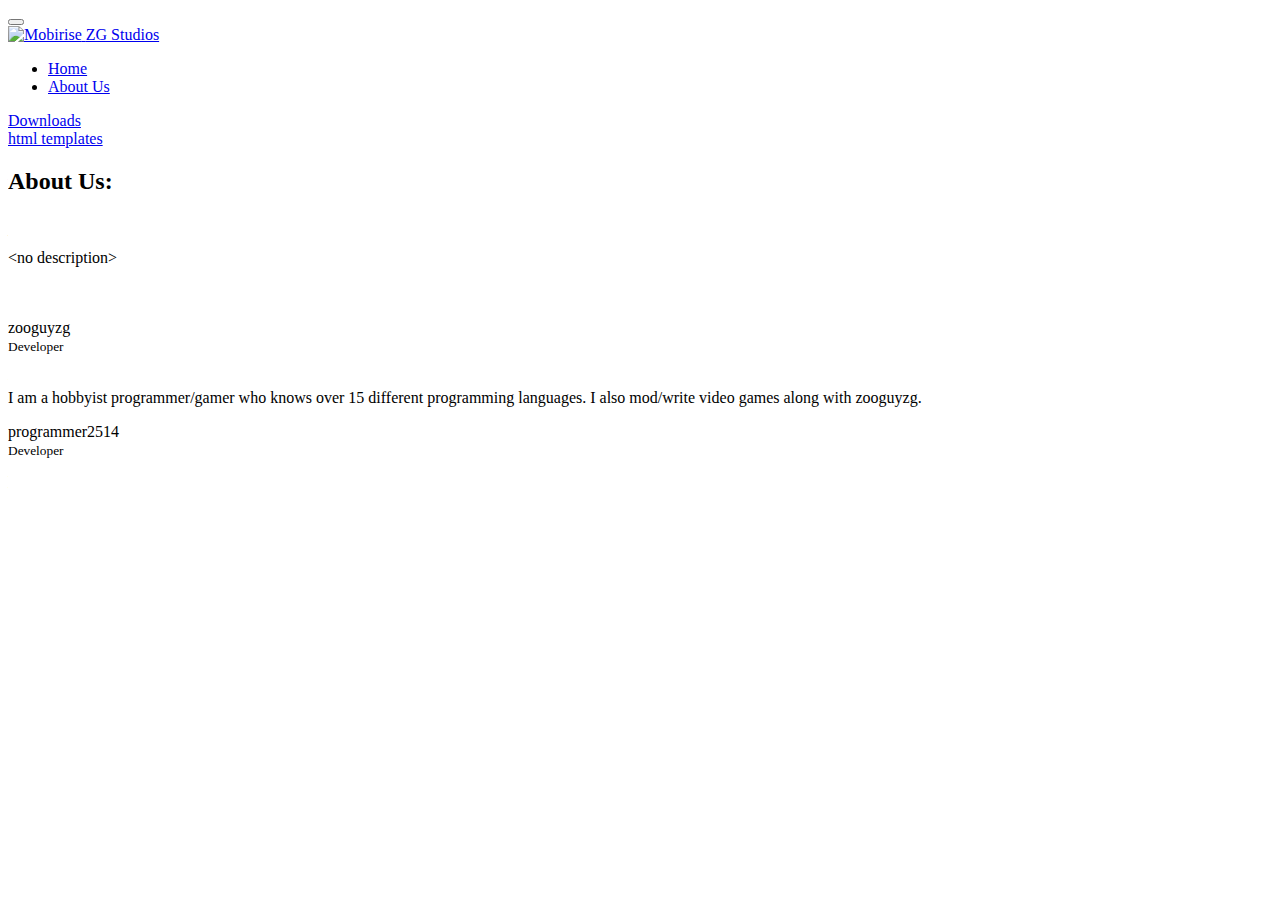
==== about.html @ 7a51882d "Add Webpages" ====
<!DOCTYPE html>
<html >
<head>
  <!-- Site made with Mobirise Website Builder v4.8.10, https://mobirise.com -->
  <meta charset="UTF-8">
  <meta http-equiv="X-UA-Compatible" content="IE=edge">
  <meta name="generator" content="Mobirise v4.8.10, mobirise.com">
  <meta name="viewport" content="width=device-width, initial-scale=1, minimum-scale=1">
  <link rel="shortcut icon" href="assets/images/zooguyzg-icon-122x122.png" type="image/x-icon">
  <meta name="description" content="About Us">
  <title>ZG Studios - About</title>
  <link rel="stylesheet" href="assets/web/assets/mobirise-icons/mobirise-icons.css">
  <link rel="stylesheet" href="assets/tether/tether.min.css">
  <link rel="stylesheet" href="assets/bootstrap/css/bootstrap.min.css">
  <link rel="stylesheet" href="assets/bootstrap/css/bootstrap-grid.min.css">
  <link rel="stylesheet" href="assets/bootstrap/css/bootstrap-reboot.min.css">
  <link rel="stylesheet" href="assets/dropdown/css/style.css">
  <link rel="stylesheet" href="assets/theme/css/style.css">
  <link rel="stylesheet" href="assets/mobirise/css/mbr-additional.css" type="text/css">
  
  
  
</head>
<body>
  <link rel="stylesheet" href="style.less" class="cid-reYtHfsBfA" id="menu1-7" data-rv-view="198"><section class="menu cid-reYtHfsBfA" once="menu" id="menu1-7">

    

    <nav class="navbar navbar-expand beta-menu navbar-dropdown align-items-center navbar-fixed-top navbar-toggleable-sm">
        <button class="navbar-toggler navbar-toggler-right" type="button" data-toggle="collapse" data-target="#navbarSupportedContent" aria-controls="navbarSupportedContent" aria-expanded="false" aria-label="Toggle navigation">
            <div class="hamburger">
                <span></span>
                <span></span>
                <span></span>
                <span></span>
            </div>
        </button>
        <div class="menu-logo">
            <div class="navbar-brand">
                <span class="navbar-logo">
                    <a href="index.html">
                         <img src="assets/images/zooguyzg-icon-122x122.png" alt="Mobirise" title="" style="height: 3.8rem;">
                    </a>
                </span>
                <span class="navbar-caption-wrap"><a class="navbar-caption text-black display-2" href="index.html">
                        ZG Studios</a></span>
            </div>
        </div>
        <div class="collapse navbar-collapse" id="navbarSupportedContent">
            <ul class="navbar-nav nav-dropdown" data-app-modern-menu="true"><li class="nav-item">
                    <a class="nav-link link text-white display-4" href="index.html">
                        <span class="mbri-home mbr-iconfont mbr-iconfont-btn"></span>Home</a>
                </li>
                <li class="nav-item">
                    <a class="nav-link link text-white display-4" href="about.html">
                        <span class="mbri-search mbr-iconfont mbr-iconfont-btn"></span>
                        About Us
                    </a>
                </li></ul>
            <div class="navbar-buttons mbr-section-btn"><a class="btn btn-sm btn-primary display-4" href="downloads.html">
                    <span class="mbri-save mbr-iconfont mbr-iconfont-btn "></span>Downloads</a></div>
        </div>
    </nav>
</section>

<section class="engine"><a href="https://mobirise.info/v">html templates</a></section><section class="testimonials1 cid-reYDHMB99S" id="testimonials1-a">

    

    
    <div class="container">
        <div class="media-container-row">
            <div class="title col-12 align-center">
                <h2 class="pb-3 mbr-fonts-style display-2"><strong>
                    About Us:</strong></h2>
                
            </div>
        </div>
    </div>

    <div class="container pt-3 mt-2">
        <div class="media-container-row">
            <div class="mbr-testimonial p-3 align-center col-12 col-md-6">
                <div class="panel-item p-3">
                    <div class="card-block">
                        <div class="testimonial-photo">
                            <img src="assets/images/zooguyzg-63x63.png" alt="" title="">
                        </div>
                        <p class="mbr-text mbr-fonts-style display-7">&lt;no description&gt;<br><br><br></p>
                    </div>
                    <div class="card-footer">
                        <div class="mbr-author-name mbr-bold mbr-fonts-style display-7">
                             zooguyzg</div>
                        <small class="mbr-author-desc mbr-italic mbr-light mbr-fonts-style display-7">
                               Developer
                        </small>
                    </div>
                </div>
            </div>

            <div class="mbr-testimonial p-3 align-center col-12 col-md-6">
                <div class="panel-item p-3">
                    <div class="card-block">
                        <div class="testimonial-photo">
                            <img src="assets/images/retro-mario-240x240.jpg" alt="" title="">
                        </div>
                        <p class="mbr-text mbr-fonts-style display-7">
                           I am a hobbyist programmer/gamer who knows over 15 different programming languages. I also mod/write video games along with zooguyzg.</p>
                    </div>
                    <div class="card-footer">
                        <div class="mbr-author-name mbr-bold mbr-fonts-style display-7">
                             programmer2514</div>
                        <small class="mbr-author-desc mbr-italic mbr-light mbr-fonts-style display-7">
                               Developer
                        </small>
                    </div>
                </div>
            </div>

            

            

            

            
        </div>
    </div>   
</section>


  <script src="assets/web/assets/jquery/jquery.min.js"></script>
  <script src="assets/popper/popper.min.js"></script>
  <script src="assets/tether/tether.min.js"></script>
  <script src="assets/bootstrap/js/bootstrap.min.js"></script>
  <script src="assets/smoothscroll/smooth-scroll.js"></script>
  <script src="assets/dropdown/js/script.min.js"></script>
  <script src="assets/touchswipe/jquery.touch-swipe.min.js"></script>
  <script src="assets/theme/js/script.js"></script>
  
  
</body>
</html>
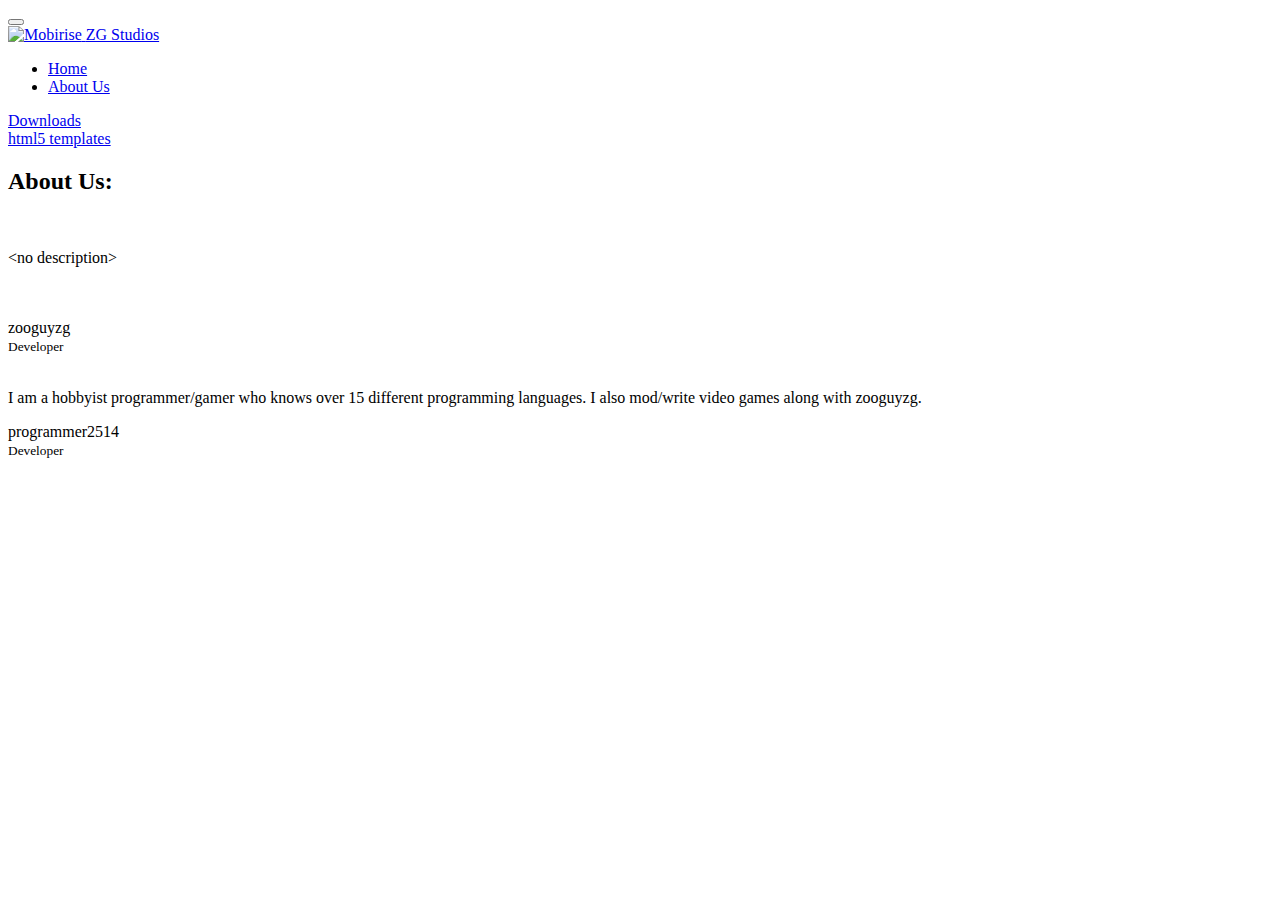
==== commit d892e903: "Update Trailer/CRONUS Overlay" ====
--- a/about.html
+++ b/about.html
@@ -1,19 +1,21 @@
 <!DOCTYPE html>
-<html >
+<html  >
 <head>
-  <!-- Site made with Mobirise Website Builder v4.8.10, https://mobirise.com -->
+  <!-- Site made with Mobirise Website Builder v4.9.7, https://mobirise.com -->
   <meta charset="UTF-8">
   <meta http-equiv="X-UA-Compatible" content="IE=edge">
-  <meta name="generator" content="Mobirise v4.8.10, mobirise.com">
+  <meta name="generator" content="Mobirise v4.9.7, mobirise.com">
   <meta name="viewport" content="width=device-width, initial-scale=1, minimum-scale=1">
   <link rel="shortcut icon" href="assets/images/zooguyzg-icon-122x122.png" type="image/x-icon">
   <meta name="description" content="About Us">
+  
   <title>ZG Studios - About</title>
   <link rel="stylesheet" href="assets/web/assets/mobirise-icons/mobirise-icons.css">
   <link rel="stylesheet" href="assets/tether/tether.min.css">
   <link rel="stylesheet" href="assets/bootstrap/css/bootstrap.min.css">
   <link rel="stylesheet" href="assets/bootstrap/css/bootstrap-grid.min.css">
   <link rel="stylesheet" href="assets/bootstrap/css/bootstrap-reboot.min.css">
+  <link rel="stylesheet" href="assets/soundcloud-plugin/style.css">
   <link rel="stylesheet" href="assets/dropdown/css/style.css">
   <link rel="stylesheet" href="assets/theme/css/style.css">
   <link rel="stylesheet" href="assets/mobirise/css/mbr-additional.css" type="text/css">
@@ -22,7 +24,7 @@
   
 </head>
 <body>
-  <link rel="stylesheet" href="style.less" class="cid-reYtHfsBfA" id="menu1-7" data-rv-view="198"><section class="menu cid-reYtHfsBfA" once="menu" id="menu1-7">
+  <link rel="stylesheet" href="style.less" class="cid-reYtHfsBfA" id="menu1-7" data-rv-view="92"><section class="menu cid-reYtHfsBfA" once="menu" id="menu1-7">
 
     
 
@@ -63,7 +65,7 @@
     </nav>
 </section>
 
-<section class="engine"><a href="https://mobirise.info/v">html templates</a></section><section class="testimonials1 cid-reYDHMB99S" id="testimonials1-a">
+<section class="engine"><a href="https://mobirise.info/w">html5 templates</a></section><section class="testimonials1 cid-reYDHMB99S" id="testimonials1-a">
 
     
 
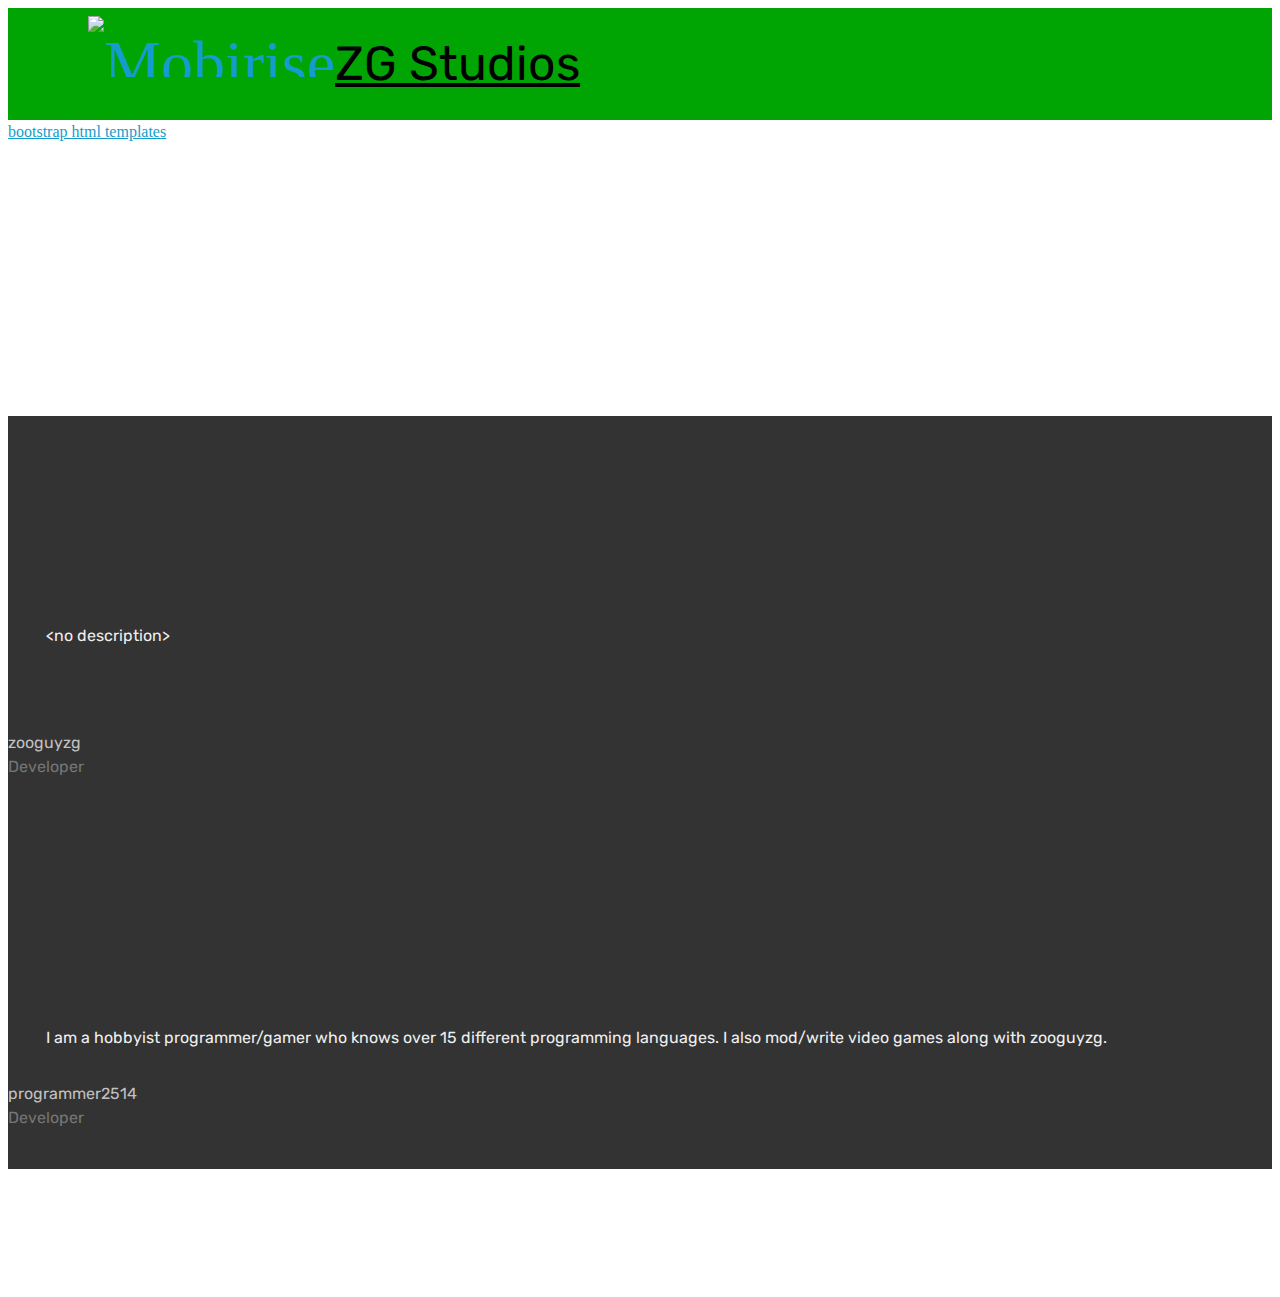
==== commit 247aad3e: "Fix white border on about page (somewhat)" ====
--- a/about.html
+++ b/about.html
@@ -24,7 +24,7 @@
   
 </head>
 <body>
-  <link rel="stylesheet" href="style.less" class="cid-reYtHfsBfA" id="menu1-7" data-rv-view="92"><section class="menu cid-reYtHfsBfA" once="menu" id="menu1-7">
+  <link rel="stylesheet" href="style.less" class="cid-reYtHfsBfA" id="menu1-7" data-rv-view="34"><section class="menu cid-reYtHfsBfA" once="menu" id="menu1-7">
 
     
 
@@ -65,7 +65,7 @@
     </nav>
 </section>
 
-<section class="engine"><a href="https://mobirise.info/w">html5 templates</a></section><section class="testimonials1 cid-reYDHMB99S" id="testimonials1-a">
+<section class="engine"><a href="https://mobirise.info/u">bootstrap html templates</a></section><section class="testimonials1 cid-reYDHMB99S" id="testimonials1-a">
 
     
 
@@ -135,11 +135,14 @@
   <script src="assets/popper/popper.min.js"></script>
   <script src="assets/tether/tether.min.js"></script>
   <script src="assets/bootstrap/js/bootstrap.min.js"></script>
-  <script src="assets/smoothscroll/smooth-scroll.js"></script>
+  <script src="assets/cookies-alert-plugin/cookies-alert-core.js"></script>
+  <script src="assets/cookies-alert-plugin/cookies-alert-script.js"></script>
   <script src="assets/dropdown/js/script.min.js"></script>
   <script src="assets/touchswipe/jquery.touch-swipe.min.js"></script>
+  <script src="assets/smoothscroll/smooth-scroll.js"></script>
   <script src="assets/theme/js/script.js"></script>
   
   
-</body>
+<input name="cookieData" type="hidden" data-cookie-text="<b>This website uses cookies. By continuing to use this site, you accept our use of cookies.</b>">
+  </body>
 </html>--- a/assets/mobirise/css/mbr-additional.css
+++ b/assets/mobirise/css/mbr-additional.css
@@ -0,0 +1,3517 @@
+@import url(https://fonts.googleapis.com/css?family=Rubik:300,300i,400,400i,500,500i,700,700i,900,900i);
+
+
+
+
+
+body {
+  font-style: normal;
+  line-height: 1.5;
+}
+.mbr-section-title {
+  font-style: normal;
+  line-height: 1.2;
+}
+.mbr-section-subtitle {
+  line-height: 1.3;
+}
+.mbr-text {
+  font-style: normal;
+  line-height: 1.6;
+}
+.display-1 {
+  font-family: 'Rubik', sans-serif;
+  font-size: 4.25rem;
+}
+.display-1 > .mbr-iconfont {
+  font-size: 6.8rem;
+}
+.display-2 {
+  font-family: 'Rubik', sans-serif;
+  font-size: 3rem;
+}
+.display-2 > .mbr-iconfont {
+  font-size: 4.8rem;
+}
+.display-4 {
+  font-family: 'Rubik', sans-serif;
+  font-size: 1rem;
+}
+.display-4 > .mbr-iconfont {
+  font-size: 1.6rem;
+}
+.display-5 {
+  font-family: 'Rubik', sans-serif;
+  font-size: 1.5rem;
+}
+.display-5 > .mbr-iconfont {
+  font-size: 2.4rem;
+}
+.display-7 {
+  font-family: 'Rubik', sans-serif;
+  font-size: 1rem;
+}
+.display-7 > .mbr-iconfont {
+  font-size: 1.6rem;
+}
+/* ---- Fluid typography for mobile devices ---- */
+/* 1.4 - font scale ratio ( bootstrap == 1.42857 ) */
+/* 100vw - current viewport width */
+/* (48 - 20)  48 == 48rem == 768px, 20 == 20rem == 320px(minimal supported viewport) */
+/* 0.65 - min scale variable, may vary */
+@media (max-width: 768px) {
+  .display-1 {
+    font-size: 3.4rem;
+    font-size: calc( 2.1374999999999997rem + (4.25 - 2.1374999999999997) * ((100vw - 20rem) / (48 - 20)));
+    line-height: calc( 1.4 * (2.1374999999999997rem + (4.25 - 2.1374999999999997) * ((100vw - 20rem) / (48 - 20))));
+  }
+  .display-2 {
+    font-size: 2.4rem;
+    font-size: calc( 1.7rem + (3 - 1.7) * ((100vw - 20rem) / (48 - 20)));
+    line-height: calc( 1.4 * (1.7rem + (3 - 1.7) * ((100vw - 20rem) / (48 - 20))));
+  }
+  .display-4 {
+    font-size: 0.8rem;
+    font-size: calc( 1rem + (1 - 1) * ((100vw - 20rem) / (48 - 20)));
+    line-height: calc( 1.4 * (1rem + (1 - 1) * ((100vw - 20rem) / (48 - 20))));
+  }
+  .display-5 {
+    font-size: 1.2rem;
+    font-size: calc( 1.175rem + (1.5 - 1.175) * ((100vw - 20rem) / (48 - 20)));
+    line-height: calc( 1.4 * (1.175rem + (1.5 - 1.175) * ((100vw - 20rem) / (48 - 20))));
+  }
+}
+/* Buttons */
+.btn {
+  font-weight: 500;
+  border-width: 2px;
+  font-style: normal;
+  letter-spacing: 1px;
+  margin: .4rem .8rem;
+  white-space: normal;
+  -webkit-transition: all 0.3s ease-in-out;
+  -moz-transition: all 0.3s ease-in-out;
+  transition: all 0.3s ease-in-out;
+  display: inline-flex;
+  align-items: center;
+  justify-content: center;
+  word-break: break-word;
+  -webkit-align-items: center;
+  -webkit-justify-content: center;
+  display: -webkit-inline-flex;
+  padding: 1rem 3rem;
+  border-radius: 3px;
+}
+.btn-sm {
+  font-weight: 500;
+  letter-spacing: 1px;
+  -webkit-transition: all 0.3s ease-in-out;
+  -moz-transition: all 0.3s ease-in-out;
+  transition: all 0.3s ease-in-out;
+  padding: 0.6rem 1.5rem;
+  border-radius: 3px;
+}
+.btn-md {
+  font-weight: 500;
+  letter-spacing: 1px;
+  margin: .4rem .8rem !important;
+  -webkit-transition: all 0.3s ease-in-out;
+  -moz-transition: all 0.3s ease-in-out;
+  transition: all 0.3s ease-in-out;
+  padding: 1rem 3rem;
+  border-radius: 3px;
+}
+.btn-lg {
+  font-weight: 500;
+  letter-spacing: 1px;
+  margin: .4rem .8rem !important;
+  -webkit-transition: all 0.3s ease-in-out;
+  -moz-transition: all 0.3s ease-in-out;
+  transition: all 0.3s ease-in-out;
+  padding: 1.2rem 3.2rem;
+  border-radius: 3px;
+}
+.bg-primary {
+  background-color: #149dcc !important;
+}
+.bg-success {
+  background-color: #f7ed4a !important;
+}
+.bg-info {
+  background-color: #82786e !important;
+}
+.bg-warning {
+  background-color: #879a9f !important;
+}
+.bg-danger {
+  background-color: #b1a374 !important;
+}
+.btn-primary,
+.btn-primary:active {
+  background-color: #149dcc !important;
+  border-color: #149dcc !important;
+  color: #ffffff !important;
+}
+.btn-primary:hover,
+.btn-primary:focus,
+.btn-primary.focus,
+.btn-primary.active {
+  color: #ffffff !important;
+  background-color: #0d6786 !important;
+  border-color: #0d6786 !important;
+}
+.btn-primary.disabled,
+.btn-primary:disabled {
+  color: #ffffff !important;
+  background-color: #0d6786 !important;
+  border-color: #0d6786 !important;
+}
+.btn-secondary,
+.btn-secondary:active {
+  background-color: #ff3366 !important;
+  border-color: #ff3366 !important;
+  color: #ffffff !important;
+}
+.btn-secondary:hover,
+.btn-secondary:focus,
+.btn-secondary.focus,
+.btn-secondary.active {
+  color: #ffffff !important;
+  background-color: #e50039 !important;
+  border-color: #e50039 !important;
+}
+.btn-secondary.disabled,
+.btn-secondary:disabled {
+  color: #ffffff !important;
+  background-color: #e50039 !important;
+  border-color: #e50039 !important;
+}
+.btn-info,
+.btn-info:active {
+  background-color: #82786e !important;
+  border-color: #82786e !important;
+  color: #ffffff !important;
+}
+.btn-info:hover,
+.btn-info:focus,
+.btn-info.focus,
+.btn-info.active {
+  color: #ffffff !important;
+  background-color: #59524b !important;
+  border-color: #59524b !important;
+}
+.btn-info.disabled,
+.btn-info:disabled {
+  color: #ffffff !important;
+  background-color: #59524b !important;
+  border-color: #59524b !important;
+}
+.btn-success,
+.btn-success:active {
+  background-color: #f7ed4a !important;
+  border-color: #f7ed4a !important;
+  color: #3f3c03 !important;
+}
+.btn-success:hover,
+.btn-success:focus,
+.btn-success.focus,
+.btn-success.active {
+  color: #3f3c03 !important;
+  background-color: #eadd0a !important;
+  border-color: #eadd0a !important;
+}
+.btn-success.disabled,
+.btn-success:disabled {
+  color: #3f3c03 !important;
+  background-color: #eadd0a !important;
+  border-color: #eadd0a !important;
+}
+.btn-warning,
+.btn-warning:active {
+  background-color: #879a9f !important;
+  border-color: #879a9f !important;
+  color: #ffffff !important;
+}
+.btn-warning:hover,
+.btn-warning:focus,
+.btn-warning.focus,
+.btn-warning.active {
+  color: #ffffff !important;
+  background-color: #617479 !important;
+  border-color: #617479 !important;
+}
+.btn-warning.disabled,
+.btn-warning:disabled {
+  color: #ffffff !important;
+  background-color: #617479 !important;
+  border-color: #617479 !important;
+}
+.btn-danger,
+.btn-danger:active {
+  background-color: #b1a374 !important;
+  border-color: #b1a374 !important;
+  color: #ffffff !important;
+}
+.btn-danger:hover,
+.btn-danger:focus,
+.btn-danger.focus,
+.btn-danger.active {
+  color: #ffffff !important;
+  background-color: #8b7d4e !important;
+  border-color: #8b7d4e !important;
+}
+.btn-danger.disabled,
+.btn-danger:disabled {
+  color: #ffffff !important;
+  background-color: #8b7d4e !important;
+  border-color: #8b7d4e !important;
+}
+.btn-white {
+  color: #333333 !important;
+}
+.btn-white,
+.btn-white:active {
+  background-color: #ffffff !important;
+  border-color: #ffffff !important;
+  color: #808080 !important;
+}
+.btn-white:hover,
+.btn-white:focus,
+.btn-white.focus,
+.btn-white.active {
+  color: #808080 !important;
+  background-color: #d9d9d9 !important;
+  border-color: #d9d9d9 !important;
+}
+.btn-white.disabled,
+.btn-white:disabled {
+  color: #808080 !important;
+  background-color: #d9d9d9 !important;
+  border-color: #d9d9d9 !important;
+}
+.btn-black,
+.btn-black:active {
+  background-color: #333333 !important;
+  border-color: #333333 !important;
+  color: #ffffff !important;
+}
+.btn-black:hover,
+.btn-black:focus,
+.btn-black.focus,
+.btn-black.active {
+  color: #ffffff !important;
+  background-color: #0d0d0d !important;
+  border-color: #0d0d0d !important;
+}
+.btn-black.disabled,
+.btn-black:disabled {
+  color: #ffffff !important;
+  background-color: #0d0d0d !important;
+  border-color: #0d0d0d !important;
+}
+.btn-primary-outline,
+.btn-primary-outline:active {
+  background: none;
+  border-color: #0b566f;
+  color: #0b566f;
+}
+.btn-primary-outline:hover,
+.btn-primary-outline:focus,
+.btn-primary-outline.focus,
+.btn-primary-outline.active {
+  color: #ffffff;
+  background-color: #149dcc;
+  border-color: #149dcc;
+}
+.btn-primary-outline.disabled,
+.btn-primary-outline:disabled {
+  color: #ffffff !important;
+  background-color: #149dcc !important;
+  border-color: #149dcc !important;
+}
+.btn-secondary-outline,
+.btn-secondary-outline:active {
+  background: none;
+  border-color: #cc0033;
+  color: #cc0033;
+}
+.btn-secondary-outline:hover,
+.btn-secondary-outline:focus,
+.btn-secondary-outline.focus,
+.btn-secondary-outline.active {
+  color: #ffffff;
+  background-color: #ff3366;
+  border-color: #ff3366;
+}
+.btn-secondary-outline.disabled,
+.btn-secondary-outline:disabled {
+  color: #ffffff !important;
+  background-color: #ff3366 !important;
+  border-color: #ff3366 !important;
+}
+.btn-info-outline,
+.btn-info-outline:active {
+  background: none;
+  border-color: #4b453f;
+  color: #4b453f;
+}
+.btn-info-outline:hover,
+.btn-info-outline:focus,
+.btn-info-outline.focus,
+.btn-info-outline.active {
+  color: #ffffff;
+  background-color: #82786e;
+  border-color: #82786e;
+}
+.btn-info-outline.disabled,
+.btn-info-outline:disabled {
+  color: #ffffff !important;
+  background-color: #82786e !important;
+  border-color: #82786e !important;
+}
+.btn-success-outline,
+.btn-success-outline:active {
+  background: none;
+  border-color: #d2c609;
+  color: #d2c609;
+}
+.btn-success-outline:hover,
+.btn-success-outline:focus,
+.btn-success-outline.focus,
+.btn-success-outline.active {
+  color: #3f3c03;
+  background-color: #f7ed4a;
+  border-color: #f7ed4a;
+}
+.btn-success-outline.disabled,
+.btn-success-outline:disabled {
+  color: #3f3c03 !important;
+  background-color: #f7ed4a !important;
+  border-color: #f7ed4a !important;
+}
+.btn-warning-outline,
+.btn-warning-outline:active {
+  background: none;
+  border-color: #55666b;
+  color: #55666b;
+}
+.btn-warning-outline:hover,
+.btn-warning-outline:focus,
+.btn-warning-outline.focus,
+.btn-warning-outline.active {
+  color: #ffffff;
+  background-color: #879a9f;
+  border-color: #879a9f;
+}
+.btn-warning-outline.disabled,
+.btn-warning-outline:disabled {
+  color: #ffffff !important;
+  background-color: #879a9f !important;
+  border-color: #879a9f !important;
+}
+.btn-danger-outline,
+.btn-danger-outline:active {
+  background: none;
+  border-color: #7a6e45;
+  color: #7a6e45;
+}
+.btn-danger-outline:hover,
+.btn-danger-outline:focus,
+.btn-danger-outline.focus,
+.btn-danger-outline.active {
+  color: #ffffff;
+  background-color: #b1a374;
+  border-color: #b1a374;
+}
+.btn-danger-outline.disabled,
+.btn-danger-outline:disabled {
+  color: #ffffff !important;
+  background-color: #b1a374 !important;
+  border-color: #b1a374 !important;
+}
+.btn-black-outline,
+.btn-black-outline:active {
+  background: none;
+  border-color: #000000;
+  color: #000000;
+}
+.btn-black-outline:hover,
+.btn-black-outline:focus,
+.btn-black-outline.focus,
+.btn-black-outline.active {
+  color: #ffffff;
+  background-color: #333333;
+  border-color: #333333;
+}
+.btn-black-outline.disabled,
+.btn-black-outline:disabled {
+  color: #ffffff !important;
+  background-color: #333333 !important;
+  border-color: #333333 !important;
+}
+.btn-white-outline,
+.btn-white-outline:active,
+.btn-white-outline.active {
+  background: none;
+  border-color: #ffffff;
+  color: #ffffff;
+}
+.btn-white-outline:hover,
+.btn-white-outline:focus,
+.btn-white-outline.focus {
+  color: #333333;
+  background-color: #ffffff;
+  border-color: #ffffff;
+}
+.text-primary {
+  color: #149dcc !important;
+}
+.text-secondary {
+  color: #ff3366 !important;
+}
+.text-success {
+  color: #f7ed4a !important;
+}
+.text-info {
+  color: #82786e !important;
+}
+.text-warning {
+  color: #879a9f !important;
+}
+.text-danger {
+  color: #b1a374 !important;
+}
+.text-white {
+  color: #ffffff !important;
+}
+.text-black {
+  color: #000000 !important;
+}
+a.text-primary:hover,
+a.text-primary:focus {
+  color: #0b566f !important;
+}
+a.text-secondary:hover,
+a.text-secondary:focus {
+  color: #cc0033 !important;
+}
+a.text-success:hover,
+a.text-success:focus {
+  color: #d2c609 !important;
+}
+a.text-info:hover,
+a.text-info:focus {
+  color: #4b453f !important;
+}
+a.text-warning:hover,
+a.text-warning:focus {
+  color: #55666b !important;
+}
+a.text-danger:hover,
+a.text-danger:focus {
+  color: #7a6e45 !important;
+}
+a.text-white:hover,
+a.text-white:focus {
+  color: #b3b3b3 !important;
+}
+a.text-black:hover,
+a.text-black:focus {
+  color: #4d4d4d !important;
+}
+.alert-success {
+  background-color: #70c770;
+}
+.alert-info {
+  background-color: #82786e;
+}
+.alert-warning {
+  background-color: #879a9f;
+}
+.alert-danger {
+  background-color: #b1a374;
+}
+.mbr-section-btn a.btn:not(.btn-form) {
+  border-radius: 100px;
+}
+.mbr-section-btn a.btn:not(.btn-form):hover,
+.mbr-section-btn a.btn:not(.btn-form):focus {
+  box-shadow: none !important;
+}
+.mbr-section-btn a.btn:not(.btn-form):hover,
+.mbr-section-btn a.btn:not(.btn-form):focus {
+  box-shadow: 0 10px 40px 0 rgba(0, 0, 0, 0.2) !important;
+  -webkit-box-shadow: 0 10px 40px 0 rgba(0, 0, 0, 0.2) !important;
+}
+.mbr-gallery-filter li a {
+  border-radius: 100px !important;
+}
+.mbr-gallery-filter li.active .btn {
+  background-color: #149dcc;
+  border-color: #149dcc;
+  color: #ffffff;
+}
+.mbr-gallery-filter li.active .btn:focus {
+  box-shadow: none;
+}
+.nav-tabs .nav-link {
+  border-radius: 100px !important;
+}
+.btn-form {
+  border-radius: 0;
+}
+.btn-form:hover {
+  cursor: pointer;
+}
+a,
+a:hover {
+  color: #149dcc;
+}
+.mbr-plan-header.bg-primary .mbr-plan-subtitle,
+.mbr-plan-header.bg-primary .mbr-plan-price-desc {
+  color: #b4e6f8;
+}
+.mbr-plan-header.bg-success .mbr-plan-subtitle,
+.mbr-plan-header.bg-success .mbr-plan-price-desc {
+  color: #ffffff;
+}
+.mbr-plan-header.bg-info .mbr-plan-subtitle,
+.mbr-plan-header.bg-info .mbr-plan-price-desc {
+  color: #beb8b2;
+}
+.mbr-plan-header.bg-warning .mbr-plan-subtitle,
+.mbr-plan-header.bg-warning .mbr-plan-price-desc {
+  color: #ced6d8;
+}
+.mbr-plan-header.bg-danger .mbr-plan-subtitle,
+.mbr-plan-header.bg-danger .mbr-plan-price-desc {
+  color: #dfd9c6;
+}
+/* Scroll to top button*/
+.scrollToTop_wraper {
+  display: none;
+}
+#scrollToTop a i:before {
+  content: '';
+  position: absolute;
+  height: 40%;
+  top: 25%;
+  background: #fff;
+  width: 2px;
+  left: calc(50% - 1px);
+}
+#scrollToTop a i:after {
+  content: '';
+  position: absolute;
+  display: block;
+  border-top: 2px solid #fff;
+  border-right: 2px solid #fff;
+  width: 40%;
+  height: 40%;
+  left: 30%;
+  bottom: 30%;
+  transform: rotate(135deg);
+  -webkit-transform: rotate(135deg);
+}
+/* Others*/
+.note-check a[data-value=Rubik] {
+  font-style: normal;
+}
+.mbr-arrow a {
+  color: #ffffff;
+}
+@media (max-width: 767px) {
+  .mbr-arrow {
+    display: none;
+  }
+}
+.form-control-label {
+  position: relative;
+  cursor: pointer;
+  margin-bottom: .357em;
+  padding: 0;
+}
+.alert {
+  color: #ffffff;
+  border-radius: 0;
+  border: 0;
+  font-size: .875rem;
+  line-height: 1.5;
+  margin-bottom: 1.875rem;
+  padding: 1.25rem;
+  position: relative;
+}
+.alert.alert-form::after {
+  background-color: inherit;
+  bottom: -7px;
+  content: "";
+  display: block;
+  height: 14px;
+  left: 50%;
+  margin-left: -7px;
+  position: absolute;
+  transform: rotate(45deg);
+  width: 14px;
+  -webkit-transform: rotate(45deg);
+}
+.form-control {
+  background-color: #f5f5f5;
+  box-shadow: none;
+  color: #565656;
+  font-family: 'Rubik', sans-serif;
+  font-size: 1rem;
+  line-height: 1.43;
+  min-height: 3.5em;
+  padding: 1.07em .5em;
+}
+.form-control > .mbr-iconfont {
+  font-size: 1.6rem;
+}
+.form-control,
+.form-control:focus {
+  border: 1px solid #e8e8e8;
+}
+.form-active .form-control:invalid {
+  border-color: red;
+}
+.mbr-overlay {
+  background-color: #000;
+  bottom: 0;
+  left: 0;
+  opacity: .5;
+  position: absolute;
+  right: 0;
+  top: 0;
+  z-index: 0;
+  pointer-events: none;
+}
+blockquote {
+  font-style: italic;
+  padding: 10px 0 10px 20px;
+  font-size: 1.09rem;
+  position: relative;
+  border-color: #149dcc;
+  border-width: 3px;
+}
+ul,
+ol,
+pre,
+blockquote {
+  margin-bottom: 2.3125rem;
+}
+pre {
+  background: #f4f4f4;
+  padding: 10px 24px;
+  white-space: pre-wrap;
+}
+.inactive {
+  -webkit-user-select: none;
+  -moz-user-select: none;
+  -ms-user-select: none;
+  user-select: none;
+  pointer-events: none;
+  -webkit-user-drag: none;
+  user-drag: none;
+}
+.mbr-section__comments .row {
+  justify-content: center;
+  -webkit-justify-content: center;
+}
+/* Forms */
+.mbr-form .btn {
+  margin: .4rem 0;
+}
+.mbr-form .input-group-btn a.btn {
+  border-radius: 100px !important;
+}
+.mbr-form .input-group-btn a.btn:hover {
+  box-shadow: 0 10px 40px 0 rgba(0, 0, 0, 0.2);
+}
+.mbr-form .input-group-btn button[type="submit"] {
+  border-radius: 100px !important;
+  padding: 1rem 3rem;
+}
+.mbr-form .input-group-btn button[type="submit"]:hover {
+  box-shadow: 0 10px 40px 0 rgba(0, 0, 0, 0.2);
+}
+.form2 .form-control {
+  border-top-left-radius: 100px;
+  border-bottom-left-radius: 100px;
+}
+.form2 .input-group-btn a.btn {
+  border-top-left-radius: 0 !important;
+  border-bottom-left-radius: 0 !important;
+}
+.form2 .input-group-btn button[type="submit"] {
+  border-top-left-radius: 0 !important;
+  border-bottom-left-radius: 0 !important;
+}
+.form3 input[type="email"] {
+  border-radius: 100px !important;
+}
+@media (max-width: 349px) {
+  .form2 input[type="email"] {
+    border-radius: 100px !important;
+  }
+  .form2 .input-group-btn a.btn {
+    border-radius: 100px !important;
+  }
+  .form2 .input-group-btn button[type="submit"] {
+    border-radius: 100px !important;
+  }
+}
+@media (max-width: 767px) {
+  .btn {
+    font-size: .75rem !important;
+  }
+  .btn .mbr-iconfont {
+    font-size: 1rem !important;
+  }
+}
+/* Social block */
+.btn-social {
+  font-size: 20px;
+  border-radius: 50%;
+  padding: 0;
+  width: 44px;
+  height: 44px;
+  line-height: 44px;
+  text-align: center;
+  position: relative;
+  border: 2px solid #c0a375;
+  border-color: #149dcc;
+  color: #232323;
+  cursor: pointer;
+}
+.btn-social i {
+  top: 0;
+  line-height: 44px;
+  width: 44px;
+}
+.btn-social:hover {
+  color: #fff;
+  background: #149dcc;
+}
+.btn-social + .btn {
+  margin-left: .1rem;
+}
+/* Footer */
+.mbr-footer-content li::before,
+.mbr-footer .mbr-contacts li::before {
+  background: #149dcc;
+}
+.mbr-footer-content li a:hover,
+.mbr-footer .mbr-contacts li a:hover {
+  color: #149dcc;
+}
+.footer3 input[type="email"],
+.footer4 input[type="email"] {
+  border-radius: 100px !important;
+}
+.footer3 .input-group-btn a.btn,
+.footer4 .input-group-btn a.btn {
+  border-radius: 100px !important;
+}
+.footer3 .input-group-btn button[type="submit"],
+.footer4 .input-group-btn button[type="submit"] {
+  border-radius: 100px !important;
+}
+/* Headers*/
+.header13 .form-inline input[type="email"],
+.header14 .form-inline input[type="email"] {
+  border-radius: 100px;
+}
+.header13 .form-inline input[type="text"],
+.header14 .form-inline input[type="text"] {
+  border-radius: 100px;
+}
+.header13 .form-inline input[type="tel"],
+.header14 .form-inline input[type="tel"] {
+  border-radius: 100px;
+}
+.header13 .form-inline a.btn,
+.header14 .form-inline a.btn {
+  border-radius: 100px;
+}
+.header13 .form-inline button,
+.header14 .form-inline button {
+  border-radius: 100px !important;
+}
+.offset-1 {
+  margin-left: 8.33333%;
+}
+.offset-2 {
+  margin-left: 16.66667%;
+}
+.offset-3 {
+  margin-left: 25%;
+}
+.offset-4 {
+  margin-left: 33.33333%;
+}
+.offset-5 {
+  margin-left: 41.66667%;
+}
+.offset-6 {
+  margin-left: 50%;
+}
+.offset-7 {
+  margin-left: 58.33333%;
+}
+.offset-8 {
+  margin-left: 66.66667%;
+}
+.offset-9 {
+  margin-left: 75%;
+}
+.offset-10 {
+  margin-left: 83.33333%;
+}
+.offset-11 {
+  margin-left: 91.66667%;
+}
+@media (min-width: 576px) {
+  .offset-sm-0 {
+    margin-left: 0%;
+  }
+  .offset-sm-1 {
+    margin-left: 8.33333%;
+  }
+  .offset-sm-2 {
+    margin-left: 16.66667%;
+  }
+  .offset-sm-3 {
+    margin-left: 25%;
+  }
+  .offset-sm-4 {
+    margin-left: 33.33333%;
+  }
+  .offset-sm-5 {
+    margin-left: 41.66667%;
+  }
+  .offset-sm-6 {
+    margin-left: 50%;
+  }
+  .offset-sm-7 {
+    margin-left: 58.33333%;
+  }
+  .offset-sm-8 {
+    margin-left: 66.66667%;
+  }
+  .offset-sm-9 {
+    margin-left: 75%;
+  }
+  .offset-sm-10 {
+    margin-left: 83.33333%;
+  }
+  .offset-sm-11 {
+    margin-left: 91.66667%;
+  }
+}
+@media (min-width: 768px) {
+  .offset-md-0 {
+    margin-left: 0%;
+  }
+  .offset-md-1 {
+    margin-left: 8.33333%;
+  }
+  .offset-md-2 {
+    margin-left: 16.66667%;
+  }
+  .offset-md-3 {
+    margin-left: 25%;
+  }
+  .offset-md-4 {
+    margin-left: 33.33333%;
+  }
+  .offset-md-5 {
+    margin-left: 41.66667%;
+  }
+  .offset-md-6 {
+    margin-left: 50%;
+  }
+  .offset-md-7 {
+    margin-left: 58.33333%;
+  }
+  .offset-md-8 {
+    margin-left: 66.66667%;
+  }
+  .offset-md-9 {
+    margin-left: 75%;
+  }
+  .offset-md-10 {
+    margin-left: 83.33333%;
+  }
+  .offset-md-11 {
+    margin-left: 91.66667%;
+  }
+}
+@media (min-width: 992px) {
+  .offset-lg-0 {
+    margin-left: 0%;
+  }
+  .offset-lg-1 {
+    margin-left: 8.33333%;
+  }
+  .offset-lg-2 {
+    margin-left: 16.66667%;
+  }
+  .offset-lg-3 {
+    margin-left: 25%;
+  }
+  .offset-lg-4 {
+    margin-left: 33.33333%;
+  }
+  .offset-lg-5 {
+    margin-left: 41.66667%;
+  }
+  .offset-lg-6 {
+    margin-left: 50%;
+  }
+  .offset-lg-7 {
+    margin-left: 58.33333%;
+  }
+  .offset-lg-8 {
+    margin-left: 66.66667%;
+  }
+  .offset-lg-9 {
+    margin-left: 75%;
+  }
+  .offset-lg-10 {
+    margin-left: 83.33333%;
+  }
+  .offset-lg-11 {
+    margin-left: 91.66667%;
+  }
+}
+@media (min-width: 1200px) {
+  .offset-xl-0 {
+    margin-left: 0%;
+  }
+  .offset-xl-1 {
+    margin-left: 8.33333%;
+  }
+  .offset-xl-2 {
+    margin-left: 16.66667%;
+  }
+  .offset-xl-3 {
+    margin-left: 25%;
+  }
+  .offset-xl-4 {
+    margin-left: 33.33333%;
+  }
+  .offset-xl-5 {
+    margin-left: 41.66667%;
+  }
+  .offset-xl-6 {
+    margin-left: 50%;
+  }
+  .offset-xl-7 {
+    margin-left: 58.33333%;
+  }
+  .offset-xl-8 {
+    margin-left: 66.66667%;
+  }
+  .offset-xl-9 {
+    margin-left: 75%;
+  }
+  .offset-xl-10 {
+    margin-left: 83.33333%;
+  }
+  .offset-xl-11 {
+    margin-left: 91.66667%;
+  }
+}
+.navbar-toggler {
+  -webkit-align-self: flex-start;
+  -ms-flex-item-align: start;
+  align-self: flex-start;
+  padding: 0.25rem 0.75rem;
+  font-size: 1.25rem;
+  line-height: 1;
+  background: transparent;
+  border: 1px solid transparent;
+  -webkit-border-radius: 0.25rem;
+  border-radius: 0.25rem;
+}
+.navbar-toggler:focus,
+.navbar-toggler:hover {
+  text-decoration: none;
+}
+.navbar-toggler-icon {
+  display: inline-block;
+  width: 1.5em;
+  height: 1.5em;
+  vertical-align: middle;
+  content: "";
+  background: no-repeat center center;
+  -webkit-background-size: 100% 100%;
+  -o-background-size: 100% 100%;
+  background-size: 100% 100%;
+}
+.navbar-toggler-left {
+  position: absolute;
+  left: 1rem;
+}
+.navbar-toggler-right {
+  position: absolute;
+  right: 1rem;
+}
+@media (max-width: 575px) {
+  .navbar-toggleable .navbar-nav .dropdown-menu {
+    position: static;
+    float: none;
+  }
+  .navbar-toggleable > .container {
+    padding-right: 0;
+    padding-left: 0;
+  }
+}
+@media (min-width: 576px) {
+  .navbar-toggleable {
+    -webkit-box-orient: horizontal;
+    -webkit-box-direction: normal;
+    -webkit-flex-direction: row;
+    -ms-flex-direction: row;
+    flex-direction: row;
+    -webkit-flex-wrap: nowrap;
+    -ms-flex-wrap: nowrap;
+    flex-wrap: nowrap;
+    -webkit-box-align: center;
+    -webkit-align-items: center;
+    -ms-flex-align: center;
+    align-items: center;
+  }
+  .navbar-toggleable .navbar-nav {
+    -webkit-box-orient: horizontal;
+    -webkit-box-direction: normal;
+    -webkit-flex-direction: row;
+    -ms-flex-direction: row;
+    flex-direction: row;
+  }
+  .navbar-toggleable .navbar-nav .nav-link {
+    padding-right: .5rem;
+    padding-left: .5rem;
+  }
+  .navbar-toggleable > .container {
+    display: -webkit-box;
+    display: -webkit-flex;
+    display: -ms-flexbox;
+    display: flex;
+    -webkit-flex-wrap: nowrap;
+    -ms-flex-wrap: nowrap;
+    flex-wrap: nowrap;
+    -webkit-box-align: center;
+    -webkit-align-items: center;
+    -ms-flex-align: center;
+    align-items: center;
+  }
+  .navbar-toggleable .navbar-collapse {
+    display: -webkit-box !important;
+    display: -webkit-flex !important;
+    display: -ms-flexbox !important;
+    display: flex !important;
+    width: 100%;
+  }
+  .navbar-toggleable .navbar-toggler {
+    display: none;
+  }
+}
+@media (max-width: 767px) {
+  .navbar-toggleable-sm .navbar-nav .dropdown-menu {
+    position: static;
+    float: none;
+  }
+  .navbar-toggleable-sm > .container {
+    padding-right: 0;
+    padding-left: 0;
+  }
+}
+@media (min-width: 768px) {
+  .navbar-toggleable-sm {
+    -webkit-box-orient: horizontal;
+    -webkit-box-direction: normal;
+    -webkit-flex-direction: row;
+    -ms-flex-direction: row;
+    flex-direction: row;
+    -webkit-flex-wrap: nowrap;
+    -ms-flex-wrap: nowrap;
+    flex-wrap: nowrap;
+    -webkit-box-align: center;
+    -webkit-align-items: center;
+    -ms-flex-align: center;
+    align-items: center;
+  }
+  .navbar-toggleable-sm .navbar-nav {
+    -webkit-box-orient: horizontal;
+    -webkit-box-direction: normal;
+    -webkit-flex-direction: row;
+    -ms-flex-direction: row;
+    flex-direction: row;
+  }
+  .navbar-toggleable-sm .navbar-nav .nav-link {
+    padding-right: .5rem;
+    padding-left: .5rem;
+  }
+  .navbar-toggleable-sm > .container {
+    display: -webkit-box;
+    display: -webkit-flex;
+    display: -ms-flexbox;
+    display: flex;
+    -webkit-flex-wrap: nowrap;
+    -ms-flex-wrap: nowrap;
+    flex-wrap: nowrap;
+    -webkit-box-align: center;
+    -webkit-align-items: center;
+    -ms-flex-align: center;
+    align-items: center;
+  }
+  .navbar-toggleable-sm .navbar-collapse {
+    display: none;
+    width: 100%;
+  }
+  .navbar-toggleable-sm .navbar-toggler {
+    display: none;
+  }
+}
+@media (max-width: 991px) {
+  .navbar-toggleable-md .navbar-nav .dropdown-menu {
+    position: static;
+    float: none;
+  }
+  .navbar-toggleable-md > .container {
+    padding-right: 0;
+    padding-left: 0;
+  }
+}
+@media (min-width: 992px) {
+  .navbar-toggleable-md {
+    -webkit-box-orient: horizontal;
+    -webkit-box-direction: normal;
+    -webkit-flex-direction: row;
+    -ms-flex-direction: row;
+    flex-direction: row;
+    -webkit-flex-wrap: nowrap;
+    -ms-flex-wrap: nowrap;
+    flex-wrap: nowrap;
+    -webkit-box-align: center;
+    -webkit-align-items: center;
+    -ms-flex-align: center;
+    align-items: center;
+  }
+  .navbar-toggleable-md .navbar-nav {
+    -webkit-box-orient: horizontal;
+    -webkit-box-direction: normal;
+    -webkit-flex-direction: row;
+    -ms-flex-direction: row;
+    flex-direction: row;
+  }
+  .navbar-toggleable-md .navbar-nav .nav-link {
+    padding-right: .5rem;
+    padding-left: .5rem;
+  }
+  .navbar-toggleable-md > .container {
+    display: -webkit-box;
+    display: -webkit-flex;
+    display: -ms-flexbox;
+    display: flex;
+    -webkit-flex-wrap: nowrap;
+    -ms-flex-wrap: nowrap;
+    flex-wrap: nowrap;
+    -webkit-box-align: center;
+    -webkit-align-items: center;
+    -ms-flex-align: center;
+    align-items: center;
+  }
+  .navbar-toggleable-md .navbar-collapse {
+    display: -webkit-box !important;
+    display: -webkit-flex !important;
+    display: -ms-flexbox !important;
+    display: flex !important;
+    width: 100%;
+  }
+  .navbar-toggleable-md .navbar-toggler {
+    display: none;
+  }
+}
+@media (max-width: 1199px) {
+  .navbar-toggleable-lg .navbar-nav .dropdown-menu {
+    position: static;
+    float: none;
+  }
+  .navbar-toggleable-lg > .container {
+    padding-right: 0;
+    padding-left: 0;
+  }
+}
+@media (min-width: 1200px) {
+  .navbar-toggleable-lg {
+    -webkit-box-orient: horizontal;
+    -webkit-box-direction: normal;
+    -webkit-flex-direction: row;
+    -ms-flex-direction: row;
+    flex-direction: row;
+    -webkit-flex-wrap: nowrap;
+    -ms-flex-wrap: nowrap;
+    flex-wrap: nowrap;
+    -webkit-box-align: center;
+    -webkit-align-items: center;
+    -ms-flex-align: center;
+    align-items: center;
+  }
+  .navbar-toggleable-lg .navbar-nav {
+    -webkit-box-orient: horizontal;
+    -webkit-box-direction: normal;
+    -webkit-flex-direction: row;
+    -ms-flex-direction: row;
+    flex-direction: row;
+  }
+  .navbar-toggleable-lg .navbar-nav .nav-link {
+    padding-right: .5rem;
+    padding-left: .5rem;
+  }
+  .navbar-toggleable-lg > .container {
+    display: -webkit-box;
+    display: -webkit-flex;
+    display: -ms-flexbox;
+    display: flex;
+    -webkit-flex-wrap: nowrap;
+    -ms-flex-wrap: nowrap;
+    flex-wrap: nowrap;
+    -webkit-box-align: center;
+    -webkit-align-items: center;
+    -ms-flex-align: center;
+    align-items: center;
+  }
+  .navbar-toggleable-lg .navbar-collapse {
+    display: -webkit-box !important;
+    display: -webkit-flex !important;
+    display: -ms-flexbox !important;
+    display: flex !important;
+    width: 100%;
+  }
+  .navbar-toggleable-lg .navbar-toggler {
+    display: none;
+  }
+}
+.navbar-toggleable-xl {
+  -webkit-box-orient: horizontal;
+  -webkit-box-direction: normal;
+  -webkit-flex-direction: row;
+  -ms-flex-direction: row;
+  flex-direction: row;
+  -webkit-flex-wrap: nowrap;
+  -ms-flex-wrap: nowrap;
+  flex-wrap: nowrap;
+  -webkit-box-align: center;
+  -webkit-align-items: center;
+  -ms-flex-align: center;
+  align-items: center;
+}
+.navbar-toggleable-xl .navbar-nav .dropdown-menu {
+  position: static;
+  float: none;
+}
+.navbar-toggleable-xl > .container {
+  padding-right: 0;
+  padding-left: 0;
+}
+.navbar-toggleable-xl .navbar-nav {
+  -webkit-box-orient: horizontal;
+  -webkit-box-direction: normal;
+  -webkit-flex-direction: row;
+  -ms-flex-direction: row;
+  flex-direction: row;
+}
+.navbar-toggleable-xl .navbar-nav .nav-link {
+  padding-right: .5rem;
+  padding-left: .5rem;
+}
+.navbar-toggleable-xl > .container {
+  display: -webkit-box;
+  display: -webkit-flex;
+  display: -ms-flexbox;
+  display: flex;
+  -webkit-flex-wrap: nowrap;
+  -ms-flex-wrap: nowrap;
+  flex-wrap: nowrap;
+  -webkit-box-align: center;
+  -webkit-align-items: center;
+  -ms-flex-align: center;
+  align-items: center;
+}
+.navbar-toggleable-xl .navbar-collapse {
+  display: -webkit-box !important;
+  display: -webkit-flex !important;
+  display: -ms-flexbox !important;
+  display: flex !important;
+  width: 100%;
+}
+.navbar-toggleable-xl .navbar-toggler {
+  display: none;
+}
+.card-img {
+  width: auto;
+}
+.menu .navbar.collapsed:not(.beta-menu) {
+  flex-direction: column;
+  -webkit-flex-direction: column;
+}
+.carousel-item.active,
+.carousel-item-next,
+.carousel-item-prev {
+  display: -webkit-box;
+  display: -webkit-flex;
+  display: -ms-flexbox;
+  display: flex;
+}
+.note-air-layout .dropup .dropdown-menu,
+.note-air-layout .navbar-fixed-bottom .dropdown .dropdown-menu {
+  bottom: initial !important;
+}
+html,
+body {
+  height: auto;
+  min-height: 100vh;
+}
+.dropup .dropdown-toggle::after {
+  display: none;
+}
+@media screen and (-ms-high-contrast: active), (-ms-high-contrast: none) {
+  .card-wrapper {
+    flex: auto!important;
+  }
+}
+.jq-selectbox li:hover,
+.jq-selectbox li.selected {
+  background-color: #149dcc;
+  color: #ffffff;
+}
+.jq-selectbox .jq-selectbox__trigger-arrow {
+  border-top-color: contrast(currentColor, #000000, #ffffff, 30%);
+}
+.jq-selectbox:hover .jq-selectbox__trigger-arrow {
+  border-top-color: #149dcc;
+}
+.cid-reYtHfsBfA .navbar {
+  padding: .5rem 0;
+  background: #00a504;
+  transition: none;
+  min-height: 77px;
+}
+.cid-reYtHfsBfA .navbar-dropdown.bg-color.transparent.opened {
+  background: #00a504;
+}
+.cid-reYtHfsBfA a {
+  font-style: normal;
+}
+.cid-reYtHfsBfA .nav-item span {
+  padding-right: 0.4em;
+  line-height: 0.5em;
+  vertical-align: text-bottom;
+  position: relative;
+  text-decoration: none;
+}
+.cid-reYtHfsBfA .nav-item a {
+  display: -webkit-flex;
+  align-items: center;
+  justify-content: center;
+  padding: 0.7rem 0 !important;
+  margin: 0rem .65rem !important;
+  -webkit-align-items: center;
+  -webkit-justify-content: center;
+}
+.cid-reYtHfsBfA .nav-item:focus,
+.cid-reYtHfsBfA .nav-link:focus {
+  outline: none;
+}
+.cid-reYtHfsBfA .btn {
+  padding: 0.4rem 1.5rem;
+  display: -webkit-inline-flex;
+  align-items: center;
+  -webkit-align-items: center;
+}
+.cid-reYtHfsBfA .btn .mbr-iconfont {
+  font-size: 1.6rem;
+}
+.cid-reYtHfsBfA .menu-logo {
+  margin-right: auto;
+}
+.cid-reYtHfsBfA .menu-logo .navbar-brand {
+  display: flex;
+  margin-left: 5rem;
+  padding: 0;
+  transition: padding .2s;
+  min-height: 3.8rem;
+  -webkit-align-items: center;
+  align-items: center;
+}
+.cid-reYtHfsBfA .menu-logo .navbar-brand .navbar-caption-wrap {
+  display: flex;
+  -webkit-align-items: center;
+  align-items: center;
+  word-break: break-word;
+  min-width: 7rem;
+  margin: .3rem 0;
+}
+.cid-reYtHfsBfA .menu-logo .navbar-brand .navbar-caption-wrap .navbar-caption {
+  line-height: 1.2rem !important;
+  padding-right: 2rem;
+}
+.cid-reYtHfsBfA .menu-logo .navbar-brand .navbar-logo {
+  font-size: 4rem;
+  transition: font-size 0.25s;
+}
+.cid-reYtHfsBfA .menu-logo .navbar-brand .navbar-logo img {
+  display: flex;
+}
+.cid-reYtHfsBfA .menu-logo .navbar-brand .navbar-logo .mbr-iconfont {
+  transition: font-size 0.25s;
+}
+.cid-reYtHfsBfA .menu-logo .navbar-brand .navbar-logo a {
+  display: inline-flex;
+}
+.cid-reYtHfsBfA .navbar-toggleable-sm .navbar-collapse {
+  justify-content: flex-end;
+  -webkit-justify-content: flex-end;
+  padding-right: 5rem;
+  width: auto;
+}
+.cid-reYtHfsBfA .navbar-toggleable-sm .navbar-collapse .navbar-nav {
+  flex-wrap: wrap;
+  -webkit-flex-wrap: wrap;
+  padding-left: 0;
+}
+.cid-reYtHfsBfA .navbar-toggleable-sm .navbar-collapse .navbar-nav .nav-item {
+  -webkit-align-self: center;
+  align-self: center;
+}
+.cid-reYtHfsBfA .navbar-toggleable-sm .navbar-collapse .navbar-buttons {
+  padding-left: 0;
+  padding-bottom: 0;
+}
+.cid-reYtHfsBfA .dropdown .dropdown-menu {
+  background: #00a504;
+  display: none;
+  position: absolute;
+  min-width: 5rem;
+  padding-top: 1.4rem;
+  padding-bottom: 1.4rem;
+  text-align: left;
+}
+.cid-reYtHfsBfA .dropdown .dropdown-menu .dropdown-item {
+  width: auto;
+  padding: 0.235em 1.5385em 0.235em 1.5385em !important;
+}
+.cid-reYtHfsBfA .dropdown .dropdown-menu .dropdown-item::after {
+  right: 0.5rem;
+}
+.cid-reYtHfsBfA .dropdown .dropdown-menu .dropdown-submenu {
+  margin: 0;
+}
+.cid-reYtHfsBfA .dropdown.open > .dropdown-menu {
+  display: block;
+}
+.cid-reYtHfsBfA .navbar-toggleable-sm.opened:after {
+  position: absolute;
+  width: 100vw;
+  height: 100vh;
+  content: '';
+  background-color: rgba(0, 0, 0, 0.1);
+  left: 0;
+  bottom: 0;
+  transform: translateY(100%);
+  -webkit-transform: translateY(100%);
+  z-index: 1000;
+}
+.cid-reYtHfsBfA .navbar.navbar-short {
+  min-height: 60px;
+  transition: all .2s;
+}
+.cid-reYtHfsBfA .navbar.navbar-short .navbar-toggler-right {
+  top: 20px;
+}
+.cid-reYtHfsBfA .navbar.navbar-short .navbar-logo a {
+  font-size: 2.5rem !important;
+  line-height: 2.5rem;
+  transition: font-size 0.25s;
+}
+.cid-reYtHfsBfA .navbar.navbar-short .navbar-logo a .mbr-iconfont {
+  font-size: 2.5rem !important;
+}
+.cid-reYtHfsBfA .navbar.navbar-short .navbar-logo a img {
+  height: 3rem !important;
+}
+.cid-reYtHfsBfA .navbar.navbar-short .navbar-brand {
+  min-height: 3rem;
+}
+.cid-reYtHfsBfA button.navbar-toggler {
+  width: 31px;
+  height: 18px;
+  cursor: pointer;
+  transition: all .2s;
+  top: 1.5rem;
+  right: 1rem;
+}
+.cid-reYtHfsBfA button.navbar-toggler:focus {
+  outline: none;
+}
+.cid-reYtHfsBfA button.navbar-toggler .hamburger span {
+  position: absolute;
+  right: 0;
+  width: 30px;
+  height: 2px;
+  border-right: 5px;
+  background-color: #ffffff;
+}
+.cid-reYtHfsBfA button.navbar-toggler .hamburger span:nth-child(1) {
+  top: 0;
+  transition: all .2s;
+}
+.cid-reYtHfsBfA button.navbar-toggler .hamburger span:nth-child(2) {
+  top: 8px;
+  transition: all .15s;
+}
+.cid-reYtHfsBfA button.navbar-toggler .hamburger span:nth-child(3) {
+  top: 8px;
+  transition: all .15s;
+}
+.cid-reYtHfsBfA button.navbar-toggler .hamburger span:nth-child(4) {
+  top: 16px;
+  transition: all .2s;
+}
+.cid-reYtHfsBfA nav.opened .hamburger span:nth-child(1) {
+  top: 8px;
+  width: 0;
+  opacity: 0;
+  right: 50%;
+  transition: all .2s;
+}
+.cid-reYtHfsBfA nav.opened .hamburger span:nth-child(2) {
+  -webkit-transform: rotate(45deg);
+  transform: rotate(45deg);
+  transition: all .25s;
+}
+.cid-reYtHfsBfA nav.opened .hamburger span:nth-child(3) {
+  -webkit-transform: rotate(-45deg);
+  transform: rotate(-45deg);
+  transition: all .25s;
+}
+.cid-reYtHfsBfA nav.opened .hamburger span:nth-child(4) {
+  top: 8px;
+  width: 0;
+  opacity: 0;
+  right: 50%;
+  transition: all .2s;
+}
+.cid-reYtHfsBfA .collapsed.navbar-expand {
+  flex-direction: column;
+  -webkit-flex-direction: column;
+}
+.cid-reYtHfsBfA .collapsed .btn {
+  display: -webkit-flex;
+}
+.cid-reYtHfsBfA .collapsed .navbar-collapse {
+  display: none !important;
+  padding-right: 0 !important;
+}
+.cid-reYtHfsBfA .collapsed .navbar-collapse.collapsing,
+.cid-reYtHfsBfA .collapsed .navbar-collapse.show {
+  display: block !important;
+}
+.cid-reYtHfsBfA .collapsed .navbar-collapse.collapsing .navbar-nav,
+.cid-reYtHfsBfA .collapsed .navbar-collapse.show .navbar-nav {
+  display: block;
+  text-align: center;
+}
+.cid-reYtHfsBfA .collapsed .navbar-collapse.collapsing .navbar-nav .nav-item,
+.cid-reYtHfsBfA .collapsed .navbar-collapse.show .navbar-nav .nav-item {
+  clear: both;
+}
+.cid-reYtHfsBfA .collapsed .navbar-collapse.collapsing .navbar-buttons,
+.cid-reYtHfsBfA .collapsed .navbar-collapse.show .navbar-buttons {
+  text-align: center;
+}
+.cid-reYtHfsBfA .collapsed .navbar-collapse.collapsing .navbar-buttons:last-child,
+.cid-reYtHfsBfA .collapsed .navbar-collapse.show .navbar-buttons:last-child {
+  margin-bottom: 1rem;
+}
+.cid-reYtHfsBfA .collapsed button.navbar-toggler {
+  display: block;
+}
+.cid-reYtHfsBfA .collapsed .navbar-brand {
+  margin-left: 1rem !important;
+}
+.cid-reYtHfsBfA .collapsed .navbar-toggleable-sm {
+  flex-direction: column;
+  -webkit-flex-direction: column;
+}
+.cid-reYtHfsBfA .collapsed .dropdown .dropdown-menu {
+  width: 100%;
+  text-align: center;
+  position: relative;
+  opacity: 0;
+  display: block;
+  height: 0;
+  visibility: hidden;
+  padding: 0;
+  transition-duration: .5s;
+  transition-property: opacity,padding,height;
+}
+.cid-reYtHfsBfA .collapsed .dropdown.open > .dropdown-menu {
+  position: relative;
+  opacity: 1;
+  height: auto;
+  padding: 1.4rem 0;
+  visibility: visible;
+}
+.cid-reYtHfsBfA .collapsed .dropdown .dropdown-submenu {
+  left: 0;
+  text-align: center;
+  width: 100%;
+}
+.cid-reYtHfsBfA .collapsed .dropdown .dropdown-toggle[data-toggle="dropdown-submenu"]::after {
+  margin-top: 0;
+  position: inherit;
+  right: 0;
+  top: 50%;
+  display: inline-block;
+  width: 0;
+  height: 0;
+  margin-left: .3em;
+  vertical-align: middle;
+  content: "";
+  border-top: .30em solid;
+  border-right: .30em solid transparent;
+  border-left: .30em solid transparent;
+}
+@media (max-width: 991px) {
+  .cid-reYtHfsBfA .navbar-expand {
+    flex-direction: column;
+    -webkit-flex-direction: column;
+  }
+  .cid-reYtHfsBfA img {
+    height: 3.8rem !important;
+  }
+  .cid-reYtHfsBfA .btn {
+    display: -webkit-flex;
+  }
+  .cid-reYtHfsBfA button.navbar-toggler {
+    display: block;
+  }
+  .cid-reYtHfsBfA .navbar-brand {
+    margin-left: 1rem !important;
+  }
+  .cid-reYtHfsBfA .navbar-toggleable-sm {
+    flex-direction: column;
+    -webkit-flex-direction: column;
+  }
+  .cid-reYtHfsBfA .navbar-collapse {
+    display: none !important;
+    padding-right: 0 !important;
+  }
+  .cid-reYtHfsBfA .navbar-collapse.collapsing,
+  .cid-reYtHfsBfA .navbar-collapse.show {
+    display: block !important;
+  }
+  .cid-reYtHfsBfA .navbar-collapse.collapsing .navbar-nav,
+  .cid-reYtHfsBfA .navbar-collapse.show .navbar-nav {
+    display: block;
+    text-align: center;
+  }
+  .cid-reYtHfsBfA .navbar-collapse.collapsing .navbar-nav .nav-item,
+  .cid-reYtHfsBfA .navbar-collapse.show .navbar-nav .nav-item {
+    clear: both;
+  }
+  .cid-reYtHfsBfA .navbar-collapse.collapsing .navbar-buttons,
+  .cid-reYtHfsBfA .navbar-collapse.show .navbar-buttons {
+    text-align: center;
+  }
+  .cid-reYtHfsBfA .navbar-collapse.collapsing .navbar-buttons:last-child,
+  .cid-reYtHfsBfA .navbar-collapse.show .navbar-buttons:last-child {
+    margin-bottom: 1rem;
+  }
+  .cid-reYtHfsBfA .dropdown .dropdown-menu {
+    width: 100%;
+    text-align: center;
+    position: relative;
+    opacity: 0;
+    display: block;
+    height: 0;
+    visibility: hidden;
+    padding: 0;
+    transition-duration: .5s;
+    transition-property: opacity,padding,height;
+  }
+  .cid-reYtHfsBfA .dropdown.open > .dropdown-menu {
+    position: relative;
+    opacity: 1;
+    height: auto;
+    padding: 1.4rem 0;
+    visibility: visible;
+  }
+  .cid-reYtHfsBfA .dropdown .dropdown-submenu {
+    left: 0;
+    text-align: center;
+    width: 100%;
+  }
+  .cid-reYtHfsBfA .dropdown .dropdown-toggle[data-toggle="dropdown-submenu"]::after {
+    margin-top: 0;
+    position: inherit;
+    right: 0;
+    top: 50%;
+    display: inline-block;
+    width: 0;
+    height: 0;
+    margin-left: .3em;
+    vertical-align: middle;
+    content: "";
+    border-top: .30em solid;
+    border-right: .30em solid transparent;
+    border-left: .30em solid transparent;
+  }
+}
+@media (min-width: 767px) {
+  .cid-reYtHfsBfA .menu-logo {
+    flex-shrink: 0;
+    -webkit-flex-shrink: 0;
+  }
+}
+.cid-reYtHfsBfA .navbar-collapse {
+  flex-basis: auto;
+  -webkit-flex-basis: auto;
+}
+.cid-reYtHfsBfA .nav-link:hover,
+.cid-reYtHfsBfA .dropdown-item:hover {
+  color: #c1c1c1 !important;
+}
+.cid-reYxnksQIz {
+  background-image: url("../../../assets/images/zooguyzg-logo-dark-1-1600x900.png");
+}
+.cid-reYzTFy7Tp {
+  background-image: url("../../../assets/images/mbr-1620x1080.jpg");
+}
+.cid-reYtHfsBfA .navbar {
+  padding: .5rem 0;
+  background: #00a504;
+  transition: none;
+  min-height: 77px;
+}
+.cid-reYtHfsBfA .navbar-dropdown.bg-color.transparent.opened {
+  background: #00a504;
+}
+.cid-reYtHfsBfA a {
+  font-style: normal;
+}
+.cid-reYtHfsBfA .nav-item span {
+  padding-right: 0.4em;
+  line-height: 0.5em;
+  vertical-align: text-bottom;
+  position: relative;
+  text-decoration: none;
+}
+.cid-reYtHfsBfA .nav-item a {
+  display: -webkit-flex;
+  align-items: center;
+  justify-content: center;
+  padding: 0.7rem 0 !important;
+  margin: 0rem .65rem !important;
+  -webkit-align-items: center;
+  -webkit-justify-content: center;
+}
+.cid-reYtHfsBfA .nav-item:focus,
+.cid-reYtHfsBfA .nav-link:focus {
+  outline: none;
+}
+.cid-reYtHfsBfA .btn {
+  padding: 0.4rem 1.5rem;
+  display: -webkit-inline-flex;
+  align-items: center;
+  -webkit-align-items: center;
+}
+.cid-reYtHfsBfA .btn .mbr-iconfont {
+  font-size: 1.6rem;
+}
+.cid-reYtHfsBfA .menu-logo {
+  margin-right: auto;
+}
+.cid-reYtHfsBfA .menu-logo .navbar-brand {
+  display: flex;
+  margin-left: 5rem;
+  padding: 0;
+  transition: padding .2s;
+  min-height: 3.8rem;
+  -webkit-align-items: center;
+  align-items: center;
+}
+.cid-reYtHfsBfA .menu-logo .navbar-brand .navbar-caption-wrap {
+  display: flex;
+  -webkit-align-items: center;
+  align-items: center;
+  word-break: break-word;
+  min-width: 7rem;
+  margin: .3rem 0;
+}
+.cid-reYtHfsBfA .menu-logo .navbar-brand .navbar-caption-wrap .navbar-caption {
+  line-height: 1.2rem !important;
+  padding-right: 2rem;
+}
+.cid-reYtHfsBfA .menu-logo .navbar-brand .navbar-logo {
+  font-size: 4rem;
+  transition: font-size 0.25s;
+}
+.cid-reYtHfsBfA .menu-logo .navbar-brand .navbar-logo img {
+  display: flex;
+}
+.cid-reYtHfsBfA .menu-logo .navbar-brand .navbar-logo .mbr-iconfont {
+  transition: font-size 0.25s;
+}
+.cid-reYtHfsBfA .menu-logo .navbar-brand .navbar-logo a {
+  display: inline-flex;
+}
+.cid-reYtHfsBfA .navbar-toggleable-sm .navbar-collapse {
+  justify-content: flex-end;
+  -webkit-justify-content: flex-end;
+  padding-right: 5rem;
+  width: auto;
+}
+.cid-reYtHfsBfA .navbar-toggleable-sm .navbar-collapse .navbar-nav {
+  flex-wrap: wrap;
+  -webkit-flex-wrap: wrap;
+  padding-left: 0;
+}
+.cid-reYtHfsBfA .navbar-toggleable-sm .navbar-collapse .navbar-nav .nav-item {
+  -webkit-align-self: center;
+  align-self: center;
+}
+.cid-reYtHfsBfA .navbar-toggleable-sm .navbar-collapse .navbar-buttons {
+  padding-left: 0;
+  padding-bottom: 0;
+}
+.cid-reYtHfsBfA .dropdown .dropdown-menu {
+  background: #00a504;
+  display: none;
+  position: absolute;
+  min-width: 5rem;
+  padding-top: 1.4rem;
+  padding-bottom: 1.4rem;
+  text-align: left;
+}
+.cid-reYtHfsBfA .dropdown .dropdown-menu .dropdown-item {
+  width: auto;
+  padding: 0.235em 1.5385em 0.235em 1.5385em !important;
+}
+.cid-reYtHfsBfA .dropdown .dropdown-menu .dropdown-item::after {
+  right: 0.5rem;
+}
+.cid-reYtHfsBfA .dropdown .dropdown-menu .dropdown-submenu {
+  margin: 0;
+}
+.cid-reYtHfsBfA .dropdown.open > .dropdown-menu {
+  display: block;
+}
+.cid-reYtHfsBfA .navbar-toggleable-sm.opened:after {
+  position: absolute;
+  width: 100vw;
+  height: 100vh;
+  content: '';
+  background-color: rgba(0, 0, 0, 0.1);
+  left: 0;
+  bottom: 0;
+  transform: translateY(100%);
+  -webkit-transform: translateY(100%);
+  z-index: 1000;
+}
+.cid-reYtHfsBfA .navbar.navbar-short {
+  min-height: 60px;
+  transition: all .2s;
+}
+.cid-reYtHfsBfA .navbar.navbar-short .navbar-toggler-right {
+  top: 20px;
+}
+.cid-reYtHfsBfA .navbar.navbar-short .navbar-logo a {
+  font-size: 2.5rem !important;
+  line-height: 2.5rem;
+  transition: font-size 0.25s;
+}
+.cid-reYtHfsBfA .navbar.navbar-short .navbar-logo a .mbr-iconfont {
+  font-size: 2.5rem !important;
+}
+.cid-reYtHfsBfA .navbar.navbar-short .navbar-logo a img {
+  height: 3rem !important;
+}
+.cid-reYtHfsBfA .navbar.navbar-short .navbar-brand {
+  min-height: 3rem;
+}
+.cid-reYtHfsBfA button.navbar-toggler {
+  width: 31px;
+  height: 18px;
+  cursor: pointer;
+  transition: all .2s;
+  top: 1.5rem;
+  right: 1rem;
+}
+.cid-reYtHfsBfA button.navbar-toggler:focus {
+  outline: none;
+}
+.cid-reYtHfsBfA button.navbar-toggler .hamburger span {
+  position: absolute;
+  right: 0;
+  width: 30px;
+  height: 2px;
+  border-right: 5px;
+  background-color: #ffffff;
+}
+.cid-reYtHfsBfA button.navbar-toggler .hamburger span:nth-child(1) {
+  top: 0;
+  transition: all .2s;
+}
+.cid-reYtHfsBfA button.navbar-toggler .hamburger span:nth-child(2) {
+  top: 8px;
+  transition: all .15s;
+}
+.cid-reYtHfsBfA button.navbar-toggler .hamburger span:nth-child(3) {
+  top: 8px;
+  transition: all .15s;
+}
+.cid-reYtHfsBfA button.navbar-toggler .hamburger span:nth-child(4) {
+  top: 16px;
+  transition: all .2s;
+}
+.cid-reYtHfsBfA nav.opened .hamburger span:nth-child(1) {
+  top: 8px;
+  width: 0;
+  opacity: 0;
+  right: 50%;
+  transition: all .2s;
+}
+.cid-reYtHfsBfA nav.opened .hamburger span:nth-child(2) {
+  -webkit-transform: rotate(45deg);
+  transform: rotate(45deg);
+  transition: all .25s;
+}
+.cid-reYtHfsBfA nav.opened .hamburger span:nth-child(3) {
+  -webkit-transform: rotate(-45deg);
+  transform: rotate(-45deg);
+  transition: all .25s;
+}
+.cid-reYtHfsBfA nav.opened .hamburger span:nth-child(4) {
+  top: 8px;
+  width: 0;
+  opacity: 0;
+  right: 50%;
+  transition: all .2s;
+}
+.cid-reYtHfsBfA .collapsed.navbar-expand {
+  flex-direction: column;
+  -webkit-flex-direction: column;
+}
+.cid-reYtHfsBfA .collapsed .btn {
+  display: -webkit-flex;
+}
+.cid-reYtHfsBfA .collapsed .navbar-collapse {
+  display: none !important;
+  padding-right: 0 !important;
+}
+.cid-reYtHfsBfA .collapsed .navbar-collapse.collapsing,
+.cid-reYtHfsBfA .collapsed .navbar-collapse.show {
+  display: block !important;
+}
+.cid-reYtHfsBfA .collapsed .navbar-collapse.collapsing .navbar-nav,
+.cid-reYtHfsBfA .collapsed .navbar-collapse.show .navbar-nav {
+  display: block;
+  text-align: center;
+}
+.cid-reYtHfsBfA .collapsed .navbar-collapse.collapsing .navbar-nav .nav-item,
+.cid-reYtHfsBfA .collapsed .navbar-collapse.show .navbar-nav .nav-item {
+  clear: both;
+}
+.cid-reYtHfsBfA .collapsed .navbar-collapse.collapsing .navbar-buttons,
+.cid-reYtHfsBfA .collapsed .navbar-collapse.show .navbar-buttons {
+  text-align: center;
+}
+.cid-reYtHfsBfA .collapsed .navbar-collapse.collapsing .navbar-buttons:last-child,
+.cid-reYtHfsBfA .collapsed .navbar-collapse.show .navbar-buttons:last-child {
+  margin-bottom: 1rem;
+}
+.cid-reYtHfsBfA .collapsed button.navbar-toggler {
+  display: block;
+}
+.cid-reYtHfsBfA .collapsed .navbar-brand {
+  margin-left: 1rem !important;
+}
+.cid-reYtHfsBfA .collapsed .navbar-toggleable-sm {
+  flex-direction: column;
+  -webkit-flex-direction: column;
+}
+.cid-reYtHfsBfA .collapsed .dropdown .dropdown-menu {
+  width: 100%;
+  text-align: center;
+  position: relative;
+  opacity: 0;
+  display: block;
+  height: 0;
+  visibility: hidden;
+  padding: 0;
+  transition-duration: .5s;
+  transition-property: opacity,padding,height;
+}
+.cid-reYtHfsBfA .collapsed .dropdown.open > .dropdown-menu {
+  position: relative;
+  opacity: 1;
+  height: auto;
+  padding: 1.4rem 0;
+  visibility: visible;
+}
+.cid-reYtHfsBfA .collapsed .dropdown .dropdown-submenu {
+  left: 0;
+  text-align: center;
+  width: 100%;
+}
+.cid-reYtHfsBfA .collapsed .dropdown .dropdown-toggle[data-toggle="dropdown-submenu"]::after {
+  margin-top: 0;
+  position: inherit;
+  right: 0;
+  top: 50%;
+  display: inline-block;
+  width: 0;
+  height: 0;
+  margin-left: .3em;
+  vertical-align: middle;
+  content: "";
+  border-top: .30em solid;
+  border-right: .30em solid transparent;
+  border-left: .30em solid transparent;
+}
+@media (max-width: 991px) {
+  .cid-reYtHfsBfA .navbar-expand {
+    flex-direction: column;
+    -webkit-flex-direction: column;
+  }
+  .cid-reYtHfsBfA img {
+    height: 3.8rem !important;
+  }
+  .cid-reYtHfsBfA .btn {
+    display: -webkit-flex;
+  }
+  .cid-reYtHfsBfA button.navbar-toggler {
+    display: block;
+  }
+  .cid-reYtHfsBfA .navbar-brand {
+    margin-left: 1rem !important;
+  }
+  .cid-reYtHfsBfA .navbar-toggleable-sm {
+    flex-direction: column;
+    -webkit-flex-direction: column;
+  }
+  .cid-reYtHfsBfA .navbar-collapse {
+    display: none !important;
+    padding-right: 0 !important;
+  }
+  .cid-reYtHfsBfA .navbar-collapse.collapsing,
+  .cid-reYtHfsBfA .navbar-collapse.show {
+    display: block !important;
+  }
+  .cid-reYtHfsBfA .navbar-collapse.collapsing .navbar-nav,
+  .cid-reYtHfsBfA .navbar-collapse.show .navbar-nav {
+    display: block;
+    text-align: center;
+  }
+  .cid-reYtHfsBfA .navbar-collapse.collapsing .navbar-nav .nav-item,
+  .cid-reYtHfsBfA .navbar-collapse.show .navbar-nav .nav-item {
+    clear: both;
+  }
+  .cid-reYtHfsBfA .navbar-collapse.collapsing .navbar-buttons,
+  .cid-reYtHfsBfA .navbar-collapse.show .navbar-buttons {
+    text-align: center;
+  }
+  .cid-reYtHfsBfA .navbar-collapse.collapsing .navbar-buttons:last-child,
+  .cid-reYtHfsBfA .navbar-collapse.show .navbar-buttons:last-child {
+    margin-bottom: 1rem;
+  }
+  .cid-reYtHfsBfA .dropdown .dropdown-menu {
+    width: 100%;
+    text-align: center;
+    position: relative;
+    opacity: 0;
+    display: block;
+    height: 0;
+    visibility: hidden;
+    padding: 0;
+    transition-duration: .5s;
+    transition-property: opacity,padding,height;
+  }
+  .cid-reYtHfsBfA .dropdown.open > .dropdown-menu {
+    position: relative;
+    opacity: 1;
+    height: auto;
+    padding: 1.4rem 0;
+    visibility: visible;
+  }
+  .cid-reYtHfsBfA .dropdown .dropdown-submenu {
+    left: 0;
+    text-align: center;
+    width: 100%;
+  }
+  .cid-reYtHfsBfA .dropdown .dropdown-toggle[data-toggle="dropdown-submenu"]::after {
+    margin-top: 0;
+    position: inherit;
+    right: 0;
+    top: 50%;
+    display: inline-block;
+    width: 0;
+    height: 0;
+    margin-left: .3em;
+    vertical-align: middle;
+    content: "";
+    border-top: .30em solid;
+    border-right: .30em solid transparent;
+    border-left: .30em solid transparent;
+  }
+}
+@media (min-width: 767px) {
+  .cid-reYtHfsBfA .menu-logo {
+    flex-shrink: 0;
+    -webkit-flex-shrink: 0;
+  }
+}
+.cid-reYtHfsBfA .navbar-collapse {
+  flex-basis: auto;
+  -webkit-flex-basis: auto;
+}
+.cid-reYtHfsBfA .nav-link:hover,
+.cid-reYtHfsBfA .dropdown-item:hover {
+  color: #c1c1c1 !important;
+}
+.cid-reZzw6SQJB {
+  background-image: url("../../../assets/images/zooguyzg-logo-dark-1-1600x900.png");
+}
+.cid-reYtHfsBfA .navbar {
+  padding: .5rem 0;
+  background: #00a504;
+  transition: none;
+  min-height: 77px;
+}
+.cid-reYtHfsBfA .navbar-dropdown.bg-color.transparent.opened {
+  background: #00a504;
+}
+.cid-reYtHfsBfA a {
+  font-style: normal;
+}
+.cid-reYtHfsBfA .nav-item span {
+  padding-right: 0.4em;
+  line-height: 0.5em;
+  vertical-align: text-bottom;
+  position: relative;
+  text-decoration: none;
+}
+.cid-reYtHfsBfA .nav-item a {
+  display: -webkit-flex;
+  align-items: center;
+  justify-content: center;
+  padding: 0.7rem 0 !important;
+  margin: 0rem .65rem !important;
+  -webkit-align-items: center;
+  -webkit-justify-content: center;
+}
+.cid-reYtHfsBfA .nav-item:focus,
+.cid-reYtHfsBfA .nav-link:focus {
+  outline: none;
+}
+.cid-reYtHfsBfA .btn {
+  padding: 0.4rem 1.5rem;
+  display: -webkit-inline-flex;
+  align-items: center;
+  -webkit-align-items: center;
+}
+.cid-reYtHfsBfA .btn .mbr-iconfont {
+  font-size: 1.6rem;
+}
+.cid-reYtHfsBfA .menu-logo {
+  margin-right: auto;
+}
+.cid-reYtHfsBfA .menu-logo .navbar-brand {
+  display: flex;
+  margin-left: 5rem;
+  padding: 0;
+  transition: padding .2s;
+  min-height: 3.8rem;
+  -webkit-align-items: center;
+  align-items: center;
+}
+.cid-reYtHfsBfA .menu-logo .navbar-brand .navbar-caption-wrap {
+  display: flex;
+  -webkit-align-items: center;
+  align-items: center;
+  word-break: break-word;
+  min-width: 7rem;
+  margin: .3rem 0;
+}
+.cid-reYtHfsBfA .menu-logo .navbar-brand .navbar-caption-wrap .navbar-caption {
+  line-height: 1.2rem !important;
+  padding-right: 2rem;
+}
+.cid-reYtHfsBfA .menu-logo .navbar-brand .navbar-logo {
+  font-size: 4rem;
+  transition: font-size 0.25s;
+}
+.cid-reYtHfsBfA .menu-logo .navbar-brand .navbar-logo img {
+  display: flex;
+}
+.cid-reYtHfsBfA .menu-logo .navbar-brand .navbar-logo .mbr-iconfont {
+  transition: font-size 0.25s;
+}
+.cid-reYtHfsBfA .menu-logo .navbar-brand .navbar-logo a {
+  display: inline-flex;
+}
+.cid-reYtHfsBfA .navbar-toggleable-sm .navbar-collapse {
+  justify-content: flex-end;
+  -webkit-justify-content: flex-end;
+  padding-right: 5rem;
+  width: auto;
+}
+.cid-reYtHfsBfA .navbar-toggleable-sm .navbar-collapse .navbar-nav {
+  flex-wrap: wrap;
+  -webkit-flex-wrap: wrap;
+  padding-left: 0;
+}
+.cid-reYtHfsBfA .navbar-toggleable-sm .navbar-collapse .navbar-nav .nav-item {
+  -webkit-align-self: center;
+  align-self: center;
+}
+.cid-reYtHfsBfA .navbar-toggleable-sm .navbar-collapse .navbar-buttons {
+  padding-left: 0;
+  padding-bottom: 0;
+}
+.cid-reYtHfsBfA .dropdown .dropdown-menu {
+  background: #00a504;
+  display: none;
+  position: absolute;
+  min-width: 5rem;
+  padding-top: 1.4rem;
+  padding-bottom: 1.4rem;
+  text-align: left;
+}
+.cid-reYtHfsBfA .dropdown .dropdown-menu .dropdown-item {
+  width: auto;
+  padding: 0.235em 1.5385em 0.235em 1.5385em !important;
+}
+.cid-reYtHfsBfA .dropdown .dropdown-menu .dropdown-item::after {
+  right: 0.5rem;
+}
+.cid-reYtHfsBfA .dropdown .dropdown-menu .dropdown-submenu {
+  margin: 0;
+}
+.cid-reYtHfsBfA .dropdown.open > .dropdown-menu {
+  display: block;
+}
+.cid-reYtHfsBfA .navbar-toggleable-sm.opened:after {
+  position: absolute;
+  width: 100vw;
+  height: 100vh;
+  content: '';
+  background-color: rgba(0, 0, 0, 0.1);
+  left: 0;
+  bottom: 0;
+  transform: translateY(100%);
+  -webkit-transform: translateY(100%);
+  z-index: 1000;
+}
+.cid-reYtHfsBfA .navbar.navbar-short {
+  min-height: 60px;
+  transition: all .2s;
+}
+.cid-reYtHfsBfA .navbar.navbar-short .navbar-toggler-right {
+  top: 20px;
+}
+.cid-reYtHfsBfA .navbar.navbar-short .navbar-logo a {
+  font-size: 2.5rem !important;
+  line-height: 2.5rem;
+  transition: font-size 0.25s;
+}
+.cid-reYtHfsBfA .navbar.navbar-short .navbar-logo a .mbr-iconfont {
+  font-size: 2.5rem !important;
+}
+.cid-reYtHfsBfA .navbar.navbar-short .navbar-logo a img {
+  height: 3rem !important;
+}
+.cid-reYtHfsBfA .navbar.navbar-short .navbar-brand {
+  min-height: 3rem;
+}
+.cid-reYtHfsBfA button.navbar-toggler {
+  width: 31px;
+  height: 18px;
+  cursor: pointer;
+  transition: all .2s;
+  top: 1.5rem;
+  right: 1rem;
+}
+.cid-reYtHfsBfA button.navbar-toggler:focus {
+  outline: none;
+}
+.cid-reYtHfsBfA button.navbar-toggler .hamburger span {
+  position: absolute;
+  right: 0;
+  width: 30px;
+  height: 2px;
+  border-right: 5px;
+  background-color: #ffffff;
+}
+.cid-reYtHfsBfA button.navbar-toggler .hamburger span:nth-child(1) {
+  top: 0;
+  transition: all .2s;
+}
+.cid-reYtHfsBfA button.navbar-toggler .hamburger span:nth-child(2) {
+  top: 8px;
+  transition: all .15s;
+}
+.cid-reYtHfsBfA button.navbar-toggler .hamburger span:nth-child(3) {
+  top: 8px;
+  transition: all .15s;
+}
+.cid-reYtHfsBfA button.navbar-toggler .hamburger span:nth-child(4) {
+  top: 16px;
+  transition: all .2s;
+}
+.cid-reYtHfsBfA nav.opened .hamburger span:nth-child(1) {
+  top: 8px;
+  width: 0;
+  opacity: 0;
+  right: 50%;
+  transition: all .2s;
+}
+.cid-reYtHfsBfA nav.opened .hamburger span:nth-child(2) {
+  -webkit-transform: rotate(45deg);
+  transform: rotate(45deg);
+  transition: all .25s;
+}
+.cid-reYtHfsBfA nav.opened .hamburger span:nth-child(3) {
+  -webkit-transform: rotate(-45deg);
+  transform: rotate(-45deg);
+  transition: all .25s;
+}
+.cid-reYtHfsBfA nav.opened .hamburger span:nth-child(4) {
+  top: 8px;
+  width: 0;
+  opacity: 0;
+  right: 50%;
+  transition: all .2s;
+}
+.cid-reYtHfsBfA .collapsed.navbar-expand {
+  flex-direction: column;
+  -webkit-flex-direction: column;
+}
+.cid-reYtHfsBfA .collapsed .btn {
+  display: -webkit-flex;
+}
+.cid-reYtHfsBfA .collapsed .navbar-collapse {
+  display: none !important;
+  padding-right: 0 !important;
+}
+.cid-reYtHfsBfA .collapsed .navbar-collapse.collapsing,
+.cid-reYtHfsBfA .collapsed .navbar-collapse.show {
+  display: block !important;
+}
+.cid-reYtHfsBfA .collapsed .navbar-collapse.collapsing .navbar-nav,
+.cid-reYtHfsBfA .collapsed .navbar-collapse.show .navbar-nav {
+  display: block;
+  text-align: center;
+}
+.cid-reYtHfsBfA .collapsed .navbar-collapse.collapsing .navbar-nav .nav-item,
+.cid-reYtHfsBfA .collapsed .navbar-collapse.show .navbar-nav .nav-item {
+  clear: both;
+}
+.cid-reYtHfsBfA .collapsed .navbar-collapse.collapsing .navbar-buttons,
+.cid-reYtHfsBfA .collapsed .navbar-collapse.show .navbar-buttons {
+  text-align: center;
+}
+.cid-reYtHfsBfA .collapsed .navbar-collapse.collapsing .navbar-buttons:last-child,
+.cid-reYtHfsBfA .collapsed .navbar-collapse.show .navbar-buttons:last-child {
+  margin-bottom: 1rem;
+}
+.cid-reYtHfsBfA .collapsed button.navbar-toggler {
+  display: block;
+}
+.cid-reYtHfsBfA .collapsed .navbar-brand {
+  margin-left: 1rem !important;
+}
+.cid-reYtHfsBfA .collapsed .navbar-toggleable-sm {
+  flex-direction: column;
+  -webkit-flex-direction: column;
+}
+.cid-reYtHfsBfA .collapsed .dropdown .dropdown-menu {
+  width: 100%;
+  text-align: center;
+  position: relative;
+  opacity: 0;
+  display: block;
+  height: 0;
+  visibility: hidden;
+  padding: 0;
+  transition-duration: .5s;
+  transition-property: opacity,padding,height;
+}
+.cid-reYtHfsBfA .collapsed .dropdown.open > .dropdown-menu {
+  position: relative;
+  opacity: 1;
+  height: auto;
+  padding: 1.4rem 0;
+  visibility: visible;
+}
+.cid-reYtHfsBfA .collapsed .dropdown .dropdown-submenu {
+  left: 0;
+  text-align: center;
+  width: 100%;
+}
+.cid-reYtHfsBfA .collapsed .dropdown .dropdown-toggle[data-toggle="dropdown-submenu"]::after {
+  margin-top: 0;
+  position: inherit;
+  right: 0;
+  top: 50%;
+  display: inline-block;
+  width: 0;
+  height: 0;
+  margin-left: .3em;
+  vertical-align: middle;
+  content: "";
+  border-top: .30em solid;
+  border-right: .30em solid transparent;
+  border-left: .30em solid transparent;
+}
+@media (max-width: 991px) {
+  .cid-reYtHfsBfA .navbar-expand {
+    flex-direction: column;
+    -webkit-flex-direction: column;
+  }
+  .cid-reYtHfsBfA img {
+    height: 3.8rem !important;
+  }
+  .cid-reYtHfsBfA .btn {
+    display: -webkit-flex;
+  }
+  .cid-reYtHfsBfA button.navbar-toggler {
+    display: block;
+  }
+  .cid-reYtHfsBfA .navbar-brand {
+    margin-left: 1rem !important;
+  }
+  .cid-reYtHfsBfA .navbar-toggleable-sm {
+    flex-direction: column;
+    -webkit-flex-direction: column;
+  }
+  .cid-reYtHfsBfA .navbar-collapse {
+    display: none !important;
+    padding-right: 0 !important;
+  }
+  .cid-reYtHfsBfA .navbar-collapse.collapsing,
+  .cid-reYtHfsBfA .navbar-collapse.show {
+    display: block !important;
+  }
+  .cid-reYtHfsBfA .navbar-collapse.collapsing .navbar-nav,
+  .cid-reYtHfsBfA .navbar-collapse.show .navbar-nav {
+    display: block;
+    text-align: center;
+  }
+  .cid-reYtHfsBfA .navbar-collapse.collapsing .navbar-nav .nav-item,
+  .cid-reYtHfsBfA .navbar-collapse.show .navbar-nav .nav-item {
+    clear: both;
+  }
+  .cid-reYtHfsBfA .navbar-collapse.collapsing .navbar-buttons,
+  .cid-reYtHfsBfA .navbar-collapse.show .navbar-buttons {
+    text-align: center;
+  }
+  .cid-reYtHfsBfA .navbar-collapse.collapsing .navbar-buttons:last-child,
+  .cid-reYtHfsBfA .navbar-collapse.show .navbar-buttons:last-child {
+    margin-bottom: 1rem;
+  }
+  .cid-reYtHfsBfA .dropdown .dropdown-menu {
+    width: 100%;
+    text-align: center;
+    position: relative;
+    opacity: 0;
+    display: block;
+    height: 0;
+    visibility: hidden;
+    padding: 0;
+    transition-duration: .5s;
+    transition-property: opacity,padding,height;
+  }
+  .cid-reYtHfsBfA .dropdown.open > .dropdown-menu {
+    position: relative;
+    opacity: 1;
+    height: auto;
+    padding: 1.4rem 0;
+    visibility: visible;
+  }
+  .cid-reYtHfsBfA .dropdown .dropdown-submenu {
+    left: 0;
+    text-align: center;
+    width: 100%;
+  }
+  .cid-reYtHfsBfA .dropdown .dropdown-toggle[data-toggle="dropdown-submenu"]::after {
+    margin-top: 0;
+    position: inherit;
+    right: 0;
+    top: 50%;
+    display: inline-block;
+    width: 0;
+    height: 0;
+    margin-left: .3em;
+    vertical-align: middle;
+    content: "";
+    border-top: .30em solid;
+    border-right: .30em solid transparent;
+    border-left: .30em solid transparent;
+  }
+}
+@media (min-width: 767px) {
+  .cid-reYtHfsBfA .menu-logo {
+    flex-shrink: 0;
+    -webkit-flex-shrink: 0;
+  }
+}
+.cid-reYtHfsBfA .navbar-collapse {
+  flex-basis: auto;
+  -webkit-flex-basis: auto;
+}
+.cid-reYtHfsBfA .nav-link:hover,
+.cid-reYtHfsBfA .dropdown-item:hover {
+  color: #c1c1c1 !important;
+}
+.cid-reZaAvG2Bo {
+  background-image: url("../../../assets/images/portal-2-screenshot-2-1600x900.png");
+}
+.cid-reZaAvG2Bo H1 {
+  color: #000000;
+}
+.cid-reZaAvG2Bo .mbr-text,
+.cid-reZaAvG2Bo .mbr-section-btn {
+  color: #000000;
+}
+.cid-rmHy9ZWDln {
+  padding-top: 45px;
+  padding-bottom: 45px;
+  background-color: #008003;
+}
+.cid-rmHy9ZWDln .progress {
+  width: 100%;
+}
+.cid-rmHy9ZWDln progress {
+  height: 8px;
+}
+.cid-rmHy9ZWDln h3 {
+  text-align: center;
+  font-weight: 300;
+}
+.cid-rmHy9ZWDln .mbr-section-subtitle {
+  color: #767676;
+}
+.cid-rmHy9ZWDln .progress_value {
+  position: relative;
+}
+.cid-rmHy9ZWDln .progress_elements {
+  margin: 0 auto;
+}
+.cid-rmHy9ZWDln .title-wrap {
+  display: flex;
+  justify-content: space-between;
+  -webkit-justify-content: space-between;
+}
+.cid-rmHy9ZWDln .progress1 .progressbar-number:before,
+.cid-rmHy9ZWDln .progress2 .progressbar-number:before,
+.cid-rmHy9ZWDln .progress3 .progressbar-number:before,
+.cid-rmHy9ZWDln .progress4 .progressbar-number:before {
+  position: absolute;
+  right: 15px;
+  top: 0;
+}
+.cid-rmHy9ZWDln progress[value]::-webkit-progress-bar {
+  background: rgba(206, 206, 206, 0.4);
+}
+.cid-rmHy9ZWDln progress::-webkit-progress-value {
+  background: #00526e;
+}
+.cid-rmHy9ZWDln progress[value]::-moz-progress-bar {
+  background: #00526e;
+}
+.cid-rmHy9ZWDln progress::-ms-fill {
+  background: #00526e;
+}
+.cid-rmHy9ZWDln .progress1 .progressbar-number:before {
+  content: '12';
+}
+.cid-rmHy9ZWDln .progress2 .progressbar-number:before {
+  content: '80';
+}
+.cid-rmHy9ZWDln .progress3 .progressbar-number:before {
+  content: '90';
+}
+.cid-rmHy9ZWDln .progress4 .progressbar-number:before {
+  content: '100';
+}
+.cid-rmHy9ZWDln .progress-primary {
+  background: rgba(206, 206, 206, 0.4);
+  border: none;
+  outline: none;
+}
+.cid-rmHy9ZWDln .progress-primary::-webkit-progress-bar {
+  background: rgba(206, 206, 206, 0.4);
+}
+.cid-rmHy9ZWDln .progress_value span {
+  padding-left: 30px;
+}
+.cid-rmHy9ZWDln .mbr-section-title {
+  color: #ffffff;
+}
+.cid-rmHy9ZWDln .progressbar-title p,
+.cid-rmHy9ZWDln .progress_value {
+  color: #ffffff;
+}
+.cid-reYtHfsBfA .navbar {
+  padding: .5rem 0;
+  background: #00a504;
+  transition: none;
+  min-height: 77px;
+}
+.cid-reYtHfsBfA .navbar-dropdown.bg-color.transparent.opened {
+  background: #00a504;
+}
+.cid-reYtHfsBfA a {
+  font-style: normal;
+}
+.cid-reYtHfsBfA .nav-item span {
+  padding-right: 0.4em;
+  line-height: 0.5em;
+  vertical-align: text-bottom;
+  position: relative;
+  text-decoration: none;
+}
+.cid-reYtHfsBfA .nav-item a {
+  display: -webkit-flex;
+  align-items: center;
+  justify-content: center;
+  padding: 0.7rem 0 !important;
+  margin: 0rem .65rem !important;
+  -webkit-align-items: center;
+  -webkit-justify-content: center;
+}
+.cid-reYtHfsBfA .nav-item:focus,
+.cid-reYtHfsBfA .nav-link:focus {
+  outline: none;
+}
+.cid-reYtHfsBfA .btn {
+  padding: 0.4rem 1.5rem;
+  display: -webkit-inline-flex;
+  align-items: center;
+  -webkit-align-items: center;
+}
+.cid-reYtHfsBfA .btn .mbr-iconfont {
+  font-size: 1.6rem;
+}
+.cid-reYtHfsBfA .menu-logo {
+  margin-right: auto;
+}
+.cid-reYtHfsBfA .menu-logo .navbar-brand {
+  display: flex;
+  margin-left: 5rem;
+  padding: 0;
+  transition: padding .2s;
+  min-height: 3.8rem;
+  -webkit-align-items: center;
+  align-items: center;
+}
+.cid-reYtHfsBfA .menu-logo .navbar-brand .navbar-caption-wrap {
+  display: flex;
+  -webkit-align-items: center;
+  align-items: center;
+  word-break: break-word;
+  min-width: 7rem;
+  margin: .3rem 0;
+}
+.cid-reYtHfsBfA .menu-logo .navbar-brand .navbar-caption-wrap .navbar-caption {
+  line-height: 1.2rem !important;
+  padding-right: 2rem;
+}
+.cid-reYtHfsBfA .menu-logo .navbar-brand .navbar-logo {
+  font-size: 4rem;
+  transition: font-size 0.25s;
+}
+.cid-reYtHfsBfA .menu-logo .navbar-brand .navbar-logo img {
+  display: flex;
+}
+.cid-reYtHfsBfA .menu-logo .navbar-brand .navbar-logo .mbr-iconfont {
+  transition: font-size 0.25s;
+}
+.cid-reYtHfsBfA .menu-logo .navbar-brand .navbar-logo a {
+  display: inline-flex;
+}
+.cid-reYtHfsBfA .navbar-toggleable-sm .navbar-collapse {
+  justify-content: flex-end;
+  -webkit-justify-content: flex-end;
+  padding-right: 5rem;
+  width: auto;
+}
+.cid-reYtHfsBfA .navbar-toggleable-sm .navbar-collapse .navbar-nav {
+  flex-wrap: wrap;
+  -webkit-flex-wrap: wrap;
+  padding-left: 0;
+}
+.cid-reYtHfsBfA .navbar-toggleable-sm .navbar-collapse .navbar-nav .nav-item {
+  -webkit-align-self: center;
+  align-self: center;
+}
+.cid-reYtHfsBfA .navbar-toggleable-sm .navbar-collapse .navbar-buttons {
+  padding-left: 0;
+  padding-bottom: 0;
+}
+.cid-reYtHfsBfA .dropdown .dropdown-menu {
+  background: #00a504;
+  display: none;
+  position: absolute;
+  min-width: 5rem;
+  padding-top: 1.4rem;
+  padding-bottom: 1.4rem;
+  text-align: left;
+}
+.cid-reYtHfsBfA .dropdown .dropdown-menu .dropdown-item {
+  width: auto;
+  padding: 0.235em 1.5385em 0.235em 1.5385em !important;
+}
+.cid-reYtHfsBfA .dropdown .dropdown-menu .dropdown-item::after {
+  right: 0.5rem;
+}
+.cid-reYtHfsBfA .dropdown .dropdown-menu .dropdown-submenu {
+  margin: 0;
+}
+.cid-reYtHfsBfA .dropdown.open > .dropdown-menu {
+  display: block;
+}
+.cid-reYtHfsBfA .navbar-toggleable-sm.opened:after {
+  position: absolute;
+  width: 100vw;
+  height: 100vh;
+  content: '';
+  background-color: rgba(0, 0, 0, 0.1);
+  left: 0;
+  bottom: 0;
+  transform: translateY(100%);
+  -webkit-transform: translateY(100%);
+  z-index: 1000;
+}
+.cid-reYtHfsBfA .navbar.navbar-short {
+  min-height: 60px;
+  transition: all .2s;
+}
+.cid-reYtHfsBfA .navbar.navbar-short .navbar-toggler-right {
+  top: 20px;
+}
+.cid-reYtHfsBfA .navbar.navbar-short .navbar-logo a {
+  font-size: 2.5rem !important;
+  line-height: 2.5rem;
+  transition: font-size 0.25s;
+}
+.cid-reYtHfsBfA .navbar.navbar-short .navbar-logo a .mbr-iconfont {
+  font-size: 2.5rem !important;
+}
+.cid-reYtHfsBfA .navbar.navbar-short .navbar-logo a img {
+  height: 3rem !important;
+}
+.cid-reYtHfsBfA .navbar.navbar-short .navbar-brand {
+  min-height: 3rem;
+}
+.cid-reYtHfsBfA button.navbar-toggler {
+  width: 31px;
+  height: 18px;
+  cursor: pointer;
+  transition: all .2s;
+  top: 1.5rem;
+  right: 1rem;
+}
+.cid-reYtHfsBfA button.navbar-toggler:focus {
+  outline: none;
+}
+.cid-reYtHfsBfA button.navbar-toggler .hamburger span {
+  position: absolute;
+  right: 0;
+  width: 30px;
+  height: 2px;
+  border-right: 5px;
+  background-color: #ffffff;
+}
+.cid-reYtHfsBfA button.navbar-toggler .hamburger span:nth-child(1) {
+  top: 0;
+  transition: all .2s;
+}
+.cid-reYtHfsBfA button.navbar-toggler .hamburger span:nth-child(2) {
+  top: 8px;
+  transition: all .15s;
+}
+.cid-reYtHfsBfA button.navbar-toggler .hamburger span:nth-child(3) {
+  top: 8px;
+  transition: all .15s;
+}
+.cid-reYtHfsBfA button.navbar-toggler .hamburger span:nth-child(4) {
+  top: 16px;
+  transition: all .2s;
+}
+.cid-reYtHfsBfA nav.opened .hamburger span:nth-child(1) {
+  top: 8px;
+  width: 0;
+  opacity: 0;
+  right: 50%;
+  transition: all .2s;
+}
+.cid-reYtHfsBfA nav.opened .hamburger span:nth-child(2) {
+  -webkit-transform: rotate(45deg);
+  transform: rotate(45deg);
+  transition: all .25s;
+}
+.cid-reYtHfsBfA nav.opened .hamburger span:nth-child(3) {
+  -webkit-transform: rotate(-45deg);
+  transform: rotate(-45deg);
+  transition: all .25s;
+}
+.cid-reYtHfsBfA nav.opened .hamburger span:nth-child(4) {
+  top: 8px;
+  width: 0;
+  opacity: 0;
+  right: 50%;
+  transition: all .2s;
+}
+.cid-reYtHfsBfA .collapsed.navbar-expand {
+  flex-direction: column;
+  -webkit-flex-direction: column;
+}
+.cid-reYtHfsBfA .collapsed .btn {
+  display: -webkit-flex;
+}
+.cid-reYtHfsBfA .collapsed .navbar-collapse {
+  display: none !important;
+  padding-right: 0 !important;
+}
+.cid-reYtHfsBfA .collapsed .navbar-collapse.collapsing,
+.cid-reYtHfsBfA .collapsed .navbar-collapse.show {
+  display: block !important;
+}
+.cid-reYtHfsBfA .collapsed .navbar-collapse.collapsing .navbar-nav,
+.cid-reYtHfsBfA .collapsed .navbar-collapse.show .navbar-nav {
+  display: block;
+  text-align: center;
+}
+.cid-reYtHfsBfA .collapsed .navbar-collapse.collapsing .navbar-nav .nav-item,
+.cid-reYtHfsBfA .collapsed .navbar-collapse.show .navbar-nav .nav-item {
+  clear: both;
+}
+.cid-reYtHfsBfA .collapsed .navbar-collapse.collapsing .navbar-buttons,
+.cid-reYtHfsBfA .collapsed .navbar-collapse.show .navbar-buttons {
+  text-align: center;
+}
+.cid-reYtHfsBfA .collapsed .navbar-collapse.collapsing .navbar-buttons:last-child,
+.cid-reYtHfsBfA .collapsed .navbar-collapse.show .navbar-buttons:last-child {
+  margin-bottom: 1rem;
+}
+.cid-reYtHfsBfA .collapsed button.navbar-toggler {
+  display: block;
+}
+.cid-reYtHfsBfA .collapsed .navbar-brand {
+  margin-left: 1rem !important;
+}
+.cid-reYtHfsBfA .collapsed .navbar-toggleable-sm {
+  flex-direction: column;
+  -webkit-flex-direction: column;
+}
+.cid-reYtHfsBfA .collapsed .dropdown .dropdown-menu {
+  width: 100%;
+  text-align: center;
+  position: relative;
+  opacity: 0;
+  display: block;
+  height: 0;
+  visibility: hidden;
+  padding: 0;
+  transition-duration: .5s;
+  transition-property: opacity,padding,height;
+}
+.cid-reYtHfsBfA .collapsed .dropdown.open > .dropdown-menu {
+  position: relative;
+  opacity: 1;
+  height: auto;
+  padding: 1.4rem 0;
+  visibility: visible;
+}
+.cid-reYtHfsBfA .collapsed .dropdown .dropdown-submenu {
+  left: 0;
+  text-align: center;
+  width: 100%;
+}
+.cid-reYtHfsBfA .collapsed .dropdown .dropdown-toggle[data-toggle="dropdown-submenu"]::after {
+  margin-top: 0;
+  position: inherit;
+  right: 0;
+  top: 50%;
+  display: inline-block;
+  width: 0;
+  height: 0;
+  margin-left: .3em;
+  vertical-align: middle;
+  content: "";
+  border-top: .30em solid;
+  border-right: .30em solid transparent;
+  border-left: .30em solid transparent;
+}
+@media (max-width: 991px) {
+  .cid-reYtHfsBfA .navbar-expand {
+    flex-direction: column;
+    -webkit-flex-direction: column;
+  }
+  .cid-reYtHfsBfA img {
+    height: 3.8rem !important;
+  }
+  .cid-reYtHfsBfA .btn {
+    display: -webkit-flex;
+  }
+  .cid-reYtHfsBfA button.navbar-toggler {
+    display: block;
+  }
+  .cid-reYtHfsBfA .navbar-brand {
+    margin-left: 1rem !important;
+  }
+  .cid-reYtHfsBfA .navbar-toggleable-sm {
+    flex-direction: column;
+    -webkit-flex-direction: column;
+  }
+  .cid-reYtHfsBfA .navbar-collapse {
+    display: none !important;
+    padding-right: 0 !important;
+  }
+  .cid-reYtHfsBfA .navbar-collapse.collapsing,
+  .cid-reYtHfsBfA .navbar-collapse.show {
+    display: block !important;
+  }
+  .cid-reYtHfsBfA .navbar-collapse.collapsing .navbar-nav,
+  .cid-reYtHfsBfA .navbar-collapse.show .navbar-nav {
+    display: block;
+    text-align: center;
+  }
+  .cid-reYtHfsBfA .navbar-collapse.collapsing .navbar-nav .nav-item,
+  .cid-reYtHfsBfA .navbar-collapse.show .navbar-nav .nav-item {
+    clear: both;
+  }
+  .cid-reYtHfsBfA .navbar-collapse.collapsing .navbar-buttons,
+  .cid-reYtHfsBfA .navbar-collapse.show .navbar-buttons {
+    text-align: center;
+  }
+  .cid-reYtHfsBfA .navbar-collapse.collapsing .navbar-buttons:last-child,
+  .cid-reYtHfsBfA .navbar-collapse.show .navbar-buttons:last-child {
+    margin-bottom: 1rem;
+  }
+  .cid-reYtHfsBfA .dropdown .dropdown-menu {
+    width: 100%;
+    text-align: center;
+    position: relative;
+    opacity: 0;
+    display: block;
+    height: 0;
+    visibility: hidden;
+    padding: 0;
+    transition-duration: .5s;
+    transition-property: opacity,padding,height;
+  }
+  .cid-reYtHfsBfA .dropdown.open > .dropdown-menu {
+    position: relative;
+    opacity: 1;
+    height: auto;
+    padding: 1.4rem 0;
+    visibility: visible;
+  }
+  .cid-reYtHfsBfA .dropdown .dropdown-submenu {
+    left: 0;
+    text-align: center;
+    width: 100%;
+  }
+  .cid-reYtHfsBfA .dropdown .dropdown-toggle[data-toggle="dropdown-submenu"]::after {
+    margin-top: 0;
+    position: inherit;
+    right: 0;
+    top: 50%;
+    display: inline-block;
+    width: 0;
+    height: 0;
+    margin-left: .3em;
+    vertical-align: middle;
+    content: "";
+    border-top: .30em solid;
+    border-right: .30em solid transparent;
+    border-left: .30em solid transparent;
+  }
+}
+@media (min-width: 767px) {
+  .cid-reYtHfsBfA .menu-logo {
+    flex-shrink: 0;
+    -webkit-flex-shrink: 0;
+  }
+}
+.cid-reYtHfsBfA .navbar-collapse {
+  flex-basis: auto;
+  -webkit-flex-basis: auto;
+}
+.cid-reYtHfsBfA .nav-link:hover,
+.cid-reYtHfsBfA .dropdown-item:hover {
+  color: #c1c1c1 !important;
+}
+.cid-reYChB9pny {
+  background-image: url("../../../assets/images/mbr-1920x1275.jpg");
+}
+.cid-reYtHfsBfA .navbar {
+  padding: .5rem 0;
+  background: #00a504;
+  transition: none;
+  min-height: 77px;
+}
+.cid-reYtHfsBfA .navbar-dropdown.bg-color.transparent.opened {
+  background: #00a504;
+}
+.cid-reYtHfsBfA a {
+  font-style: normal;
+}
+.cid-reYtHfsBfA .nav-item span {
+  padding-right: 0.4em;
+  line-height: 0.5em;
+  vertical-align: text-bottom;
+  position: relative;
+  text-decoration: none;
+}
+.cid-reYtHfsBfA .nav-item a {
+  display: -webkit-flex;
+  align-items: center;
+  justify-content: center;
+  padding: 0.7rem 0 !important;
+  margin: 0rem .65rem !important;
+  -webkit-align-items: center;
+  -webkit-justify-content: center;
+}
+.cid-reYtHfsBfA .nav-item:focus,
+.cid-reYtHfsBfA .nav-link:focus {
+  outline: none;
+}
+.cid-reYtHfsBfA .btn {
+  padding: 0.4rem 1.5rem;
+  display: -webkit-inline-flex;
+  align-items: center;
+  -webkit-align-items: center;
+}
+.cid-reYtHfsBfA .btn .mbr-iconfont {
+  font-size: 1.6rem;
+}
+.cid-reYtHfsBfA .menu-logo {
+  margin-right: auto;
+}
+.cid-reYtHfsBfA .menu-logo .navbar-brand {
+  display: flex;
+  margin-left: 5rem;
+  padding: 0;
+  transition: padding .2s;
+  min-height: 3.8rem;
+  -webkit-align-items: center;
+  align-items: center;
+}
+.cid-reYtHfsBfA .menu-logo .navbar-brand .navbar-caption-wrap {
+  display: flex;
+  -webkit-align-items: center;
+  align-items: center;
+  word-break: break-word;
+  min-width: 7rem;
+  margin: .3rem 0;
+}
+.cid-reYtHfsBfA .menu-logo .navbar-brand .navbar-caption-wrap .navbar-caption {
+  line-height: 1.2rem !important;
+  padding-right: 2rem;
+}
+.cid-reYtHfsBfA .menu-logo .navbar-brand .navbar-logo {
+  font-size: 4rem;
+  transition: font-size 0.25s;
+}
+.cid-reYtHfsBfA .menu-logo .navbar-brand .navbar-logo img {
+  display: flex;
+}
+.cid-reYtHfsBfA .menu-logo .navbar-brand .navbar-logo .mbr-iconfont {
+  transition: font-size 0.25s;
+}
+.cid-reYtHfsBfA .menu-logo .navbar-brand .navbar-logo a {
+  display: inline-flex;
+}
+.cid-reYtHfsBfA .navbar-toggleable-sm .navbar-collapse {
+  justify-content: flex-end;
+  -webkit-justify-content: flex-end;
+  padding-right: 5rem;
+  width: auto;
+}
+.cid-reYtHfsBfA .navbar-toggleable-sm .navbar-collapse .navbar-nav {
+  flex-wrap: wrap;
+  -webkit-flex-wrap: wrap;
+  padding-left: 0;
+}
+.cid-reYtHfsBfA .navbar-toggleable-sm .navbar-collapse .navbar-nav .nav-item {
+  -webkit-align-self: center;
+  align-self: center;
+}
+.cid-reYtHfsBfA .navbar-toggleable-sm .navbar-collapse .navbar-buttons {
+  padding-left: 0;
+  padding-bottom: 0;
+}
+.cid-reYtHfsBfA .dropdown .dropdown-menu {
+  background: #00a504;
+  display: none;
+  position: absolute;
+  min-width: 5rem;
+  padding-top: 1.4rem;
+  padding-bottom: 1.4rem;
+  text-align: left;
+}
+.cid-reYtHfsBfA .dropdown .dropdown-menu .dropdown-item {
+  width: auto;
+  padding: 0.235em 1.5385em 0.235em 1.5385em !important;
+}
+.cid-reYtHfsBfA .dropdown .dropdown-menu .dropdown-item::after {
+  right: 0.5rem;
+}
+.cid-reYtHfsBfA .dropdown .dropdown-menu .dropdown-submenu {
+  margin: 0;
+}
+.cid-reYtHfsBfA .dropdown.open > .dropdown-menu {
+  display: block;
+}
+.cid-reYtHfsBfA .navbar-toggleable-sm.opened:after {
+  position: absolute;
+  width: 100vw;
+  height: 100vh;
+  content: '';
+  background-color: rgba(0, 0, 0, 0.1);
+  left: 0;
+  bottom: 0;
+  transform: translateY(100%);
+  -webkit-transform: translateY(100%);
+  z-index: 1000;
+}
+.cid-reYtHfsBfA .navbar.navbar-short {
+  min-height: 60px;
+  transition: all .2s;
+}
+.cid-reYtHfsBfA .navbar.navbar-short .navbar-toggler-right {
+  top: 20px;
+}
+.cid-reYtHfsBfA .navbar.navbar-short .navbar-logo a {
+  font-size: 2.5rem !important;
+  line-height: 2.5rem;
+  transition: font-size 0.25s;
+}
+.cid-reYtHfsBfA .navbar.navbar-short .navbar-logo a .mbr-iconfont {
+  font-size: 2.5rem !important;
+}
+.cid-reYtHfsBfA .navbar.navbar-short .navbar-logo a img {
+  height: 3rem !important;
+}
+.cid-reYtHfsBfA .navbar.navbar-short .navbar-brand {
+  min-height: 3rem;
+}
+.cid-reYtHfsBfA button.navbar-toggler {
+  width: 31px;
+  height: 18px;
+  cursor: pointer;
+  transition: all .2s;
+  top: 1.5rem;
+  right: 1rem;
+}
+.cid-reYtHfsBfA button.navbar-toggler:focus {
+  outline: none;
+}
+.cid-reYtHfsBfA button.navbar-toggler .hamburger span {
+  position: absolute;
+  right: 0;
+  width: 30px;
+  height: 2px;
+  border-right: 5px;
+  background-color: #ffffff;
+}
+.cid-reYtHfsBfA button.navbar-toggler .hamburger span:nth-child(1) {
+  top: 0;
+  transition: all .2s;
+}
+.cid-reYtHfsBfA button.navbar-toggler .hamburger span:nth-child(2) {
+  top: 8px;
+  transition: all .15s;
+}
+.cid-reYtHfsBfA button.navbar-toggler .hamburger span:nth-child(3) {
+  top: 8px;
+  transition: all .15s;
+}
+.cid-reYtHfsBfA button.navbar-toggler .hamburger span:nth-child(4) {
+  top: 16px;
+  transition: all .2s;
+}
+.cid-reYtHfsBfA nav.opened .hamburger span:nth-child(1) {
+  top: 8px;
+  width: 0;
+  opacity: 0;
+  right: 50%;
+  transition: all .2s;
+}
+.cid-reYtHfsBfA nav.opened .hamburger span:nth-child(2) {
+  -webkit-transform: rotate(45deg);
+  transform: rotate(45deg);
+  transition: all .25s;
+}
+.cid-reYtHfsBfA nav.opened .hamburger span:nth-child(3) {
+  -webkit-transform: rotate(-45deg);
+  transform: rotate(-45deg);
+  transition: all .25s;
+}
+.cid-reYtHfsBfA nav.opened .hamburger span:nth-child(4) {
+  top: 8px;
+  width: 0;
+  opacity: 0;
+  right: 50%;
+  transition: all .2s;
+}
+.cid-reYtHfsBfA .collapsed.navbar-expand {
+  flex-direction: column;
+  -webkit-flex-direction: column;
+}
+.cid-reYtHfsBfA .collapsed .btn {
+  display: -webkit-flex;
+}
+.cid-reYtHfsBfA .collapsed .navbar-collapse {
+  display: none !important;
+  padding-right: 0 !important;
+}
+.cid-reYtHfsBfA .collapsed .navbar-collapse.collapsing,
+.cid-reYtHfsBfA .collapsed .navbar-collapse.show {
+  display: block !important;
+}
+.cid-reYtHfsBfA .collapsed .navbar-collapse.collapsing .navbar-nav,
+.cid-reYtHfsBfA .collapsed .navbar-collapse.show .navbar-nav {
+  display: block;
+  text-align: center;
+}
+.cid-reYtHfsBfA .collapsed .navbar-collapse.collapsing .navbar-nav .nav-item,
+.cid-reYtHfsBfA .collapsed .navbar-collapse.show .navbar-nav .nav-item {
+  clear: both;
+}
+.cid-reYtHfsBfA .collapsed .navbar-collapse.collapsing .navbar-buttons,
+.cid-reYtHfsBfA .collapsed .navbar-collapse.show .navbar-buttons {
+  text-align: center;
+}
+.cid-reYtHfsBfA .collapsed .navbar-collapse.collapsing .navbar-buttons:last-child,
+.cid-reYtHfsBfA .collapsed .navbar-collapse.show .navbar-buttons:last-child {
+  margin-bottom: 1rem;
+}
+.cid-reYtHfsBfA .collapsed button.navbar-toggler {
+  display: block;
+}
+.cid-reYtHfsBfA .collapsed .navbar-brand {
+  margin-left: 1rem !important;
+}
+.cid-reYtHfsBfA .collapsed .navbar-toggleable-sm {
+  flex-direction: column;
+  -webkit-flex-direction: column;
+}
+.cid-reYtHfsBfA .collapsed .dropdown .dropdown-menu {
+  width: 100%;
+  text-align: center;
+  position: relative;
+  opacity: 0;
+  display: block;
+  height: 0;
+  visibility: hidden;
+  padding: 0;
+  transition-duration: .5s;
+  transition-property: opacity,padding,height;
+}
+.cid-reYtHfsBfA .collapsed .dropdown.open > .dropdown-menu {
+  position: relative;
+  opacity: 1;
+  height: auto;
+  padding: 1.4rem 0;
+  visibility: visible;
+}
+.cid-reYtHfsBfA .collapsed .dropdown .dropdown-submenu {
+  left: 0;
+  text-align: center;
+  width: 100%;
+}
+.cid-reYtHfsBfA .collapsed .dropdown .dropdown-toggle[data-toggle="dropdown-submenu"]::after {
+  margin-top: 0;
+  position: inherit;
+  right: 0;
+  top: 50%;
+  display: inline-block;
+  width: 0;
+  height: 0;
+  margin-left: .3em;
+  vertical-align: middle;
+  content: "";
+  border-top: .30em solid;
+  border-right: .30em solid transparent;
+  border-left: .30em solid transparent;
+}
+@media (max-width: 991px) {
+  .cid-reYtHfsBfA .navbar-expand {
+    flex-direction: column;
+    -webkit-flex-direction: column;
+  }
+  .cid-reYtHfsBfA img {
+    height: 3.8rem !important;
+  }
+  .cid-reYtHfsBfA .btn {
+    display: -webkit-flex;
+  }
+  .cid-reYtHfsBfA button.navbar-toggler {
+    display: block;
+  }
+  .cid-reYtHfsBfA .navbar-brand {
+    margin-left: 1rem !important;
+  }
+  .cid-reYtHfsBfA .navbar-toggleable-sm {
+    flex-direction: column;
+    -webkit-flex-direction: column;
+  }
+  .cid-reYtHfsBfA .navbar-collapse {
+    display: none !important;
+    padding-right: 0 !important;
+  }
+  .cid-reYtHfsBfA .navbar-collapse.collapsing,
+  .cid-reYtHfsBfA .navbar-collapse.show {
+    display: block !important;
+  }
+  .cid-reYtHfsBfA .navbar-collapse.collapsing .navbar-nav,
+  .cid-reYtHfsBfA .navbar-collapse.show .navbar-nav {
+    display: block;
+    text-align: center;
+  }
+  .cid-reYtHfsBfA .navbar-collapse.collapsing .navbar-nav .nav-item,
+  .cid-reYtHfsBfA .navbar-collapse.show .navbar-nav .nav-item {
+    clear: both;
+  }
+  .cid-reYtHfsBfA .navbar-collapse.collapsing .navbar-buttons,
+  .cid-reYtHfsBfA .navbar-collapse.show .navbar-buttons {
+    text-align: center;
+  }
+  .cid-reYtHfsBfA .navbar-collapse.collapsing .navbar-buttons:last-child,
+  .cid-reYtHfsBfA .navbar-collapse.show .navbar-buttons:last-child {
+    margin-bottom: 1rem;
+  }
+  .cid-reYtHfsBfA .dropdown .dropdown-menu {
+    width: 100%;
+    text-align: center;
+    position: relative;
+    opacity: 0;
+    display: block;
+    height: 0;
+    visibility: hidden;
+    padding: 0;
+    transition-duration: .5s;
+    transition-property: opacity,padding,height;
+  }
+  .cid-reYtHfsBfA .dropdown.open > .dropdown-menu {
+    position: relative;
+    opacity: 1;
+    height: auto;
+    padding: 1.4rem 0;
+    visibility: visible;
+  }
+  .cid-reYtHfsBfA .dropdown .dropdown-submenu {
+    left: 0;
+    text-align: center;
+    width: 100%;
+  }
+  .cid-reYtHfsBfA .dropdown .dropdown-toggle[data-toggle="dropdown-submenu"]::after {
+    margin-top: 0;
+    position: inherit;
+    right: 0;
+    top: 50%;
+    display: inline-block;
+    width: 0;
+    height: 0;
+    margin-left: .3em;
+    vertical-align: middle;
+    content: "";
+    border-top: .30em solid;
+    border-right: .30em solid transparent;
+    border-left: .30em solid transparent;
+  }
+}
+@media (min-width: 767px) {
+  .cid-reYtHfsBfA .menu-logo {
+    flex-shrink: 0;
+    -webkit-flex-shrink: 0;
+  }
+}
+.cid-reYtHfsBfA .navbar-collapse {
+  flex-basis: auto;
+  -webkit-flex-basis: auto;
+}
+.cid-reYtHfsBfA .nav-link:hover,
+.cid-reYtHfsBfA .dropdown-item:hover {
+  color: #c1c1c1 !important;
+}
+.cid-reYDHMB99S {
+  padding-top: 120px;
+  padding-bottom: 120px;
+  background-image: url("../../../assets/images/mbr-1-1920x1275.jpg");
+}
+.cid-reYDHMB99S .mbr-section-subtitle {
+  color: #767676;
+}
+.cid-reYDHMB99S .media-container-row {
+  -webkit-flex-wrap: wrap;
+  -ms-flex-wrap: wrap;
+  flex-wrap: wrap;
+}
+.cid-reYDHMB99S .mbr-text {
+  color: #efefef;
+}
+.cid-reYDHMB99S .mbr-author-desc {
+  display: block;
+  color: #767676;
+}
+.cid-reYDHMB99S .mbr-author-name {
+  color: #c1c1c1;
+}
+.cid-reYDHMB99S .mbr-testimonial .panel-item {
+  background-color: #333333;
+}
+.cid-reYDHMB99S .mbr-testimonial .card-block {
+  -webkit-flex-grow: 0;
+  flex-grow: 0;
+  padding: 2.4rem 2.4rem 0 2.4rem;
+}
+.cid-reYDHMB99S .mbr-testimonial .card-block .testimonial-photo {
+  display: inline-block;
+  width: 120px;
+  height: 120px;
+  margin-bottom: 1.6rem;
+  overflow: hidden;
+  border-radius: 50%;
+}
+.cid-reYDHMB99S .mbr-testimonial .card-block .testimonial-photo img {
+  width: 100%;
+  min-width: 100%;
+  min-height: 100%;
+}
+.cid-reYDHMB99S .mbr-testimonial .card-footer {
+  padding-bottom: 2.4rem;
+  border-top: 0;
+  padding-top: 1rem;
+  word-wrap: break-word;
+  word-break: break-word;
+  background: none;
+}
+@media (max-width: 300px) {
+  .cid-reYDHMB99S .testimonial-photo {
+    width: 100% !important;
+    height: auto !important;
+  }
+}
+.cid-reYDHMB99S H2 {
+  color: #ffffff;
+}
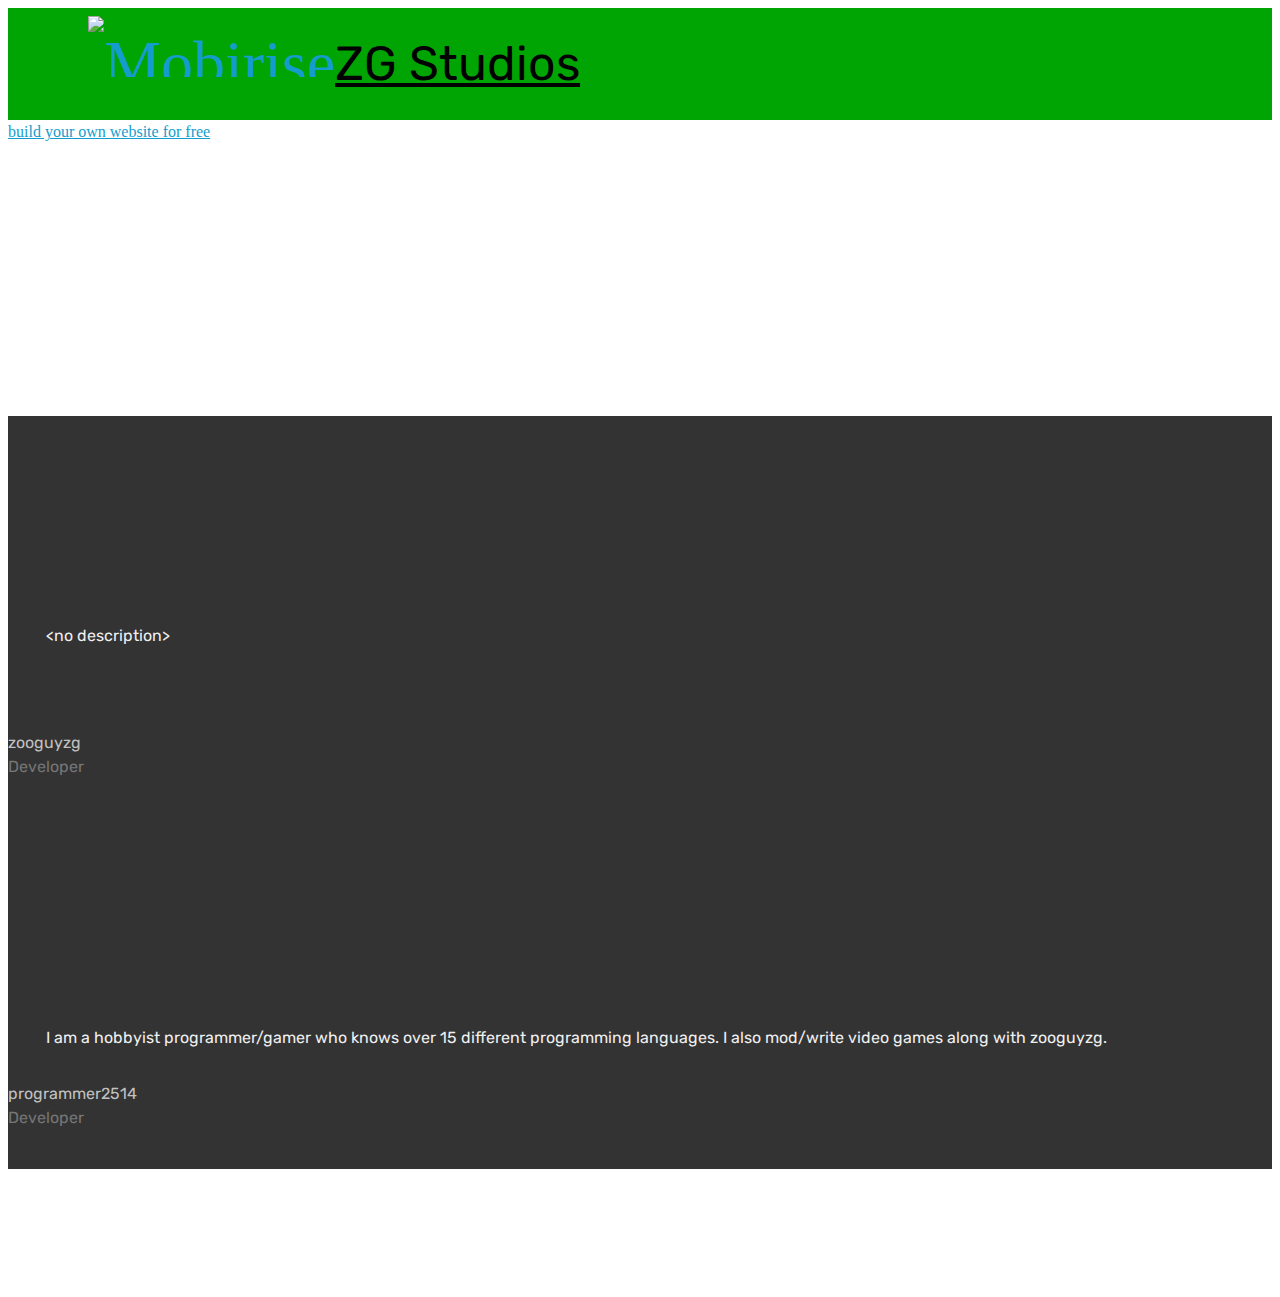
==== commit 81a3fcc7: "I dunno. Figure it out 😉" ====
--- a/about.html
+++ b/about.html
@@ -24,7 +24,7 @@
   
 </head>
 <body>
-  <link rel="stylesheet" href="style.less" class="cid-reYtHfsBfA" id="menu1-7" data-rv-view="34"><section class="menu cid-reYtHfsBfA" once="menu" id="menu1-7">
+  <link rel="stylesheet" href="style.less" class="cid-reYtHfsBfA" id="menu1-7" data-rv-view="81"><section class="menu cid-reYtHfsBfA" once="menu" id="menu1-7">
 
     
 
@@ -65,7 +65,7 @@
     </nav>
 </section>
 
-<section class="engine"><a href="https://mobirise.info/u">bootstrap html templates</a></section><section class="testimonials1 cid-reYDHMB99S" id="testimonials1-a">
+<section class="engine"><a href="https://mobirise.info/g">build your own website for free</a></section><section class="testimonials1 cid-reYDHMB99S" id="testimonials1-a">
 
     
 
--- a/assets/mobirise/css/mbr-additional.css
+++ b/assets/mobirise/css/mbr-additional.css
@@ -2638,7 +2638,7 @@
   background: #00526e;
 }
 .cid-rmHy9ZWDln .progress1 .progressbar-number:before {
-  content: '12';
+  content: '35';
 }
 .cid-rmHy9ZWDln .progress2 .progressbar-number:before {
   content: '80';
@@ -2666,6 +2666,40 @@
 .cid-rmHy9ZWDln .progressbar-title p,
 .cid-rmHy9ZWDln .progress_value {
   color: #ffffff;
+}
+.cid-rqvjKNMS7e {
+  padding-top: 45px;
+  padding-bottom: 45px;
+  background-color: #ffffff;
+}
+.cid-rqvjKNMS7e h3 {
+  text-align: center;
+  font-weight: 300;
+}
+.cid-rqvjKNMS7e .wrap {
+  width: 150px;
+  height: 150px;
+  margin: 0 auto;
+}
+.cid-rqvjKNMS7e .mbr-section-subtitle {
+  color: #767676;
+}
+.cid-rqvjKNMS7e .card {
+  -webkit-flex-basis: 100%;
+  flex-basis: 100%;
+  word-wrap: break-word;
+}
+.cid-rqvjKNMS7e ellipse {
+  stroke: rgba(206, 206, 206, 0.4);
+}
+.cid-rqvjKNMS7e path {
+  stroke: #149dcc;
+}
+@media (max-width: 991px) and (min-width: 768px) {
+  .cid-rqvjKNMS7e .card {
+    -webkit-flex-basis: 33%;
+    flex-basis: 33%;
+  }
 }
 .cid-reYtHfsBfA .navbar {
   padding: .5rem 0;
@@ -3515,3 +3549,398 @@
 .cid-reYDHMB99S H2 {
   color: #ffffff;
 }
+.cid-reYtHfsBfA .navbar {
+  padding: .5rem 0;
+  background: #00a504;
+  transition: none;
+  min-height: 77px;
+}
+.cid-reYtHfsBfA .navbar-dropdown.bg-color.transparent.opened {
+  background: #00a504;
+}
+.cid-reYtHfsBfA a {
+  font-style: normal;
+}
+.cid-reYtHfsBfA .nav-item span {
+  padding-right: 0.4em;
+  line-height: 0.5em;
+  vertical-align: text-bottom;
+  position: relative;
+  text-decoration: none;
+}
+.cid-reYtHfsBfA .nav-item a {
+  display: -webkit-flex;
+  align-items: center;
+  justify-content: center;
+  padding: 0.7rem 0 !important;
+  margin: 0rem .65rem !important;
+  -webkit-align-items: center;
+  -webkit-justify-content: center;
+}
+.cid-reYtHfsBfA .nav-item:focus,
+.cid-reYtHfsBfA .nav-link:focus {
+  outline: none;
+}
+.cid-reYtHfsBfA .btn {
+  padding: 0.4rem 1.5rem;
+  display: -webkit-inline-flex;
+  align-items: center;
+  -webkit-align-items: center;
+}
+.cid-reYtHfsBfA .btn .mbr-iconfont {
+  font-size: 1.6rem;
+}
+.cid-reYtHfsBfA .menu-logo {
+  margin-right: auto;
+}
+.cid-reYtHfsBfA .menu-logo .navbar-brand {
+  display: flex;
+  margin-left: 5rem;
+  padding: 0;
+  transition: padding .2s;
+  min-height: 3.8rem;
+  -webkit-align-items: center;
+  align-items: center;
+}
+.cid-reYtHfsBfA .menu-logo .navbar-brand .navbar-caption-wrap {
+  display: flex;
+  -webkit-align-items: center;
+  align-items: center;
+  word-break: break-word;
+  min-width: 7rem;
+  margin: .3rem 0;
+}
+.cid-reYtHfsBfA .menu-logo .navbar-brand .navbar-caption-wrap .navbar-caption {
+  line-height: 1.2rem !important;
+  padding-right: 2rem;
+}
+.cid-reYtHfsBfA .menu-logo .navbar-brand .navbar-logo {
+  font-size: 4rem;
+  transition: font-size 0.25s;
+}
+.cid-reYtHfsBfA .menu-logo .navbar-brand .navbar-logo img {
+  display: flex;
+}
+.cid-reYtHfsBfA .menu-logo .navbar-brand .navbar-logo .mbr-iconfont {
+  transition: font-size 0.25s;
+}
+.cid-reYtHfsBfA .menu-logo .navbar-brand .navbar-logo a {
+  display: inline-flex;
+}
+.cid-reYtHfsBfA .navbar-toggleable-sm .navbar-collapse {
+  justify-content: flex-end;
+  -webkit-justify-content: flex-end;
+  padding-right: 5rem;
+  width: auto;
+}
+.cid-reYtHfsBfA .navbar-toggleable-sm .navbar-collapse .navbar-nav {
+  flex-wrap: wrap;
+  -webkit-flex-wrap: wrap;
+  padding-left: 0;
+}
+.cid-reYtHfsBfA .navbar-toggleable-sm .navbar-collapse .navbar-nav .nav-item {
+  -webkit-align-self: center;
+  align-self: center;
+}
+.cid-reYtHfsBfA .navbar-toggleable-sm .navbar-collapse .navbar-buttons {
+  padding-left: 0;
+  padding-bottom: 0;
+}
+.cid-reYtHfsBfA .dropdown .dropdown-menu {
+  background: #00a504;
+  display: none;
+  position: absolute;
+  min-width: 5rem;
+  padding-top: 1.4rem;
+  padding-bottom: 1.4rem;
+  text-align: left;
+}
+.cid-reYtHfsBfA .dropdown .dropdown-menu .dropdown-item {
+  width: auto;
+  padding: 0.235em 1.5385em 0.235em 1.5385em !important;
+}
+.cid-reYtHfsBfA .dropdown .dropdown-menu .dropdown-item::after {
+  right: 0.5rem;
+}
+.cid-reYtHfsBfA .dropdown .dropdown-menu .dropdown-submenu {
+  margin: 0;
+}
+.cid-reYtHfsBfA .dropdown.open > .dropdown-menu {
+  display: block;
+}
+.cid-reYtHfsBfA .navbar-toggleable-sm.opened:after {
+  position: absolute;
+  width: 100vw;
+  height: 100vh;
+  content: '';
+  background-color: rgba(0, 0, 0, 0.1);
+  left: 0;
+  bottom: 0;
+  transform: translateY(100%);
+  -webkit-transform: translateY(100%);
+  z-index: 1000;
+}
+.cid-reYtHfsBfA .navbar.navbar-short {
+  min-height: 60px;
+  transition: all .2s;
+}
+.cid-reYtHfsBfA .navbar.navbar-short .navbar-toggler-right {
+  top: 20px;
+}
+.cid-reYtHfsBfA .navbar.navbar-short .navbar-logo a {
+  font-size: 2.5rem !important;
+  line-height: 2.5rem;
+  transition: font-size 0.25s;
+}
+.cid-reYtHfsBfA .navbar.navbar-short .navbar-logo a .mbr-iconfont {
+  font-size: 2.5rem !important;
+}
+.cid-reYtHfsBfA .navbar.navbar-short .navbar-logo a img {
+  height: 3rem !important;
+}
+.cid-reYtHfsBfA .navbar.navbar-short .navbar-brand {
+  min-height: 3rem;
+}
+.cid-reYtHfsBfA button.navbar-toggler {
+  width: 31px;
+  height: 18px;
+  cursor: pointer;
+  transition: all .2s;
+  top: 1.5rem;
+  right: 1rem;
+}
+.cid-reYtHfsBfA button.navbar-toggler:focus {
+  outline: none;
+}
+.cid-reYtHfsBfA button.navbar-toggler .hamburger span {
+  position: absolute;
+  right: 0;
+  width: 30px;
+  height: 2px;
+  border-right: 5px;
+  background-color: #ffffff;
+}
+.cid-reYtHfsBfA button.navbar-toggler .hamburger span:nth-child(1) {
+  top: 0;
+  transition: all .2s;
+}
+.cid-reYtHfsBfA button.navbar-toggler .hamburger span:nth-child(2) {
+  top: 8px;
+  transition: all .15s;
+}
+.cid-reYtHfsBfA button.navbar-toggler .hamburger span:nth-child(3) {
+  top: 8px;
+  transition: all .15s;
+}
+.cid-reYtHfsBfA button.navbar-toggler .hamburger span:nth-child(4) {
+  top: 16px;
+  transition: all .2s;
+}
+.cid-reYtHfsBfA nav.opened .hamburger span:nth-child(1) {
+  top: 8px;
+  width: 0;
+  opacity: 0;
+  right: 50%;
+  transition: all .2s;
+}
+.cid-reYtHfsBfA nav.opened .hamburger span:nth-child(2) {
+  -webkit-transform: rotate(45deg);
+  transform: rotate(45deg);
+  transition: all .25s;
+}
+.cid-reYtHfsBfA nav.opened .hamburger span:nth-child(3) {
+  -webkit-transform: rotate(-45deg);
+  transform: rotate(-45deg);
+  transition: all .25s;
+}
+.cid-reYtHfsBfA nav.opened .hamburger span:nth-child(4) {
+  top: 8px;
+  width: 0;
+  opacity: 0;
+  right: 50%;
+  transition: all .2s;
+}
+.cid-reYtHfsBfA .collapsed.navbar-expand {
+  flex-direction: column;
+  -webkit-flex-direction: column;
+}
+.cid-reYtHfsBfA .collapsed .btn {
+  display: -webkit-flex;
+}
+.cid-reYtHfsBfA .collapsed .navbar-collapse {
+  display: none !important;
+  padding-right: 0 !important;
+}
+.cid-reYtHfsBfA .collapsed .navbar-collapse.collapsing,
+.cid-reYtHfsBfA .collapsed .navbar-collapse.show {
+  display: block !important;
+}
+.cid-reYtHfsBfA .collapsed .navbar-collapse.collapsing .navbar-nav,
+.cid-reYtHfsBfA .collapsed .navbar-collapse.show .navbar-nav {
+  display: block;
+  text-align: center;
+}
+.cid-reYtHfsBfA .collapsed .navbar-collapse.collapsing .navbar-nav .nav-item,
+.cid-reYtHfsBfA .collapsed .navbar-collapse.show .navbar-nav .nav-item {
+  clear: both;
+}
+.cid-reYtHfsBfA .collapsed .navbar-collapse.collapsing .navbar-buttons,
+.cid-reYtHfsBfA .collapsed .navbar-collapse.show .navbar-buttons {
+  text-align: center;
+}
+.cid-reYtHfsBfA .collapsed .navbar-collapse.collapsing .navbar-buttons:last-child,
+.cid-reYtHfsBfA .collapsed .navbar-collapse.show .navbar-buttons:last-child {
+  margin-bottom: 1rem;
+}
+.cid-reYtHfsBfA .collapsed button.navbar-toggler {
+  display: block;
+}
+.cid-reYtHfsBfA .collapsed .navbar-brand {
+  margin-left: 1rem !important;
+}
+.cid-reYtHfsBfA .collapsed .navbar-toggleable-sm {
+  flex-direction: column;
+  -webkit-flex-direction: column;
+}
+.cid-reYtHfsBfA .collapsed .dropdown .dropdown-menu {
+  width: 100%;
+  text-align: center;
+  position: relative;
+  opacity: 0;
+  display: block;
+  height: 0;
+  visibility: hidden;
+  padding: 0;
+  transition-duration: .5s;
+  transition-property: opacity,padding,height;
+}
+.cid-reYtHfsBfA .collapsed .dropdown.open > .dropdown-menu {
+  position: relative;
+  opacity: 1;
+  height: auto;
+  padding: 1.4rem 0;
+  visibility: visible;
+}
+.cid-reYtHfsBfA .collapsed .dropdown .dropdown-submenu {
+  left: 0;
+  text-align: center;
+  width: 100%;
+}
+.cid-reYtHfsBfA .collapsed .dropdown .dropdown-toggle[data-toggle="dropdown-submenu"]::after {
+  margin-top: 0;
+  position: inherit;
+  right: 0;
+  top: 50%;
+  display: inline-block;
+  width: 0;
+  height: 0;
+  margin-left: .3em;
+  vertical-align: middle;
+  content: "";
+  border-top: .30em solid;
+  border-right: .30em solid transparent;
+  border-left: .30em solid transparent;
+}
+@media (max-width: 991px) {
+  .cid-reYtHfsBfA .navbar-expand {
+    flex-direction: column;
+    -webkit-flex-direction: column;
+  }
+  .cid-reYtHfsBfA img {
+    height: 3.8rem !important;
+  }
+  .cid-reYtHfsBfA .btn {
+    display: -webkit-flex;
+  }
+  .cid-reYtHfsBfA button.navbar-toggler {
+    display: block;
+  }
+  .cid-reYtHfsBfA .navbar-brand {
+    margin-left: 1rem !important;
+  }
+  .cid-reYtHfsBfA .navbar-toggleable-sm {
+    flex-direction: column;
+    -webkit-flex-direction: column;
+  }
+  .cid-reYtHfsBfA .navbar-collapse {
+    display: none !important;
+    padding-right: 0 !important;
+  }
+  .cid-reYtHfsBfA .navbar-collapse.collapsing,
+  .cid-reYtHfsBfA .navbar-collapse.show {
+    display: block !important;
+  }
+  .cid-reYtHfsBfA .navbar-collapse.collapsing .navbar-nav,
+  .cid-reYtHfsBfA .navbar-collapse.show .navbar-nav {
+    display: block;
+    text-align: center;
+  }
+  .cid-reYtHfsBfA .navbar-collapse.collapsing .navbar-nav .nav-item,
+  .cid-reYtHfsBfA .navbar-collapse.show .navbar-nav .nav-item {
+    clear: both;
+  }
+  .cid-reYtHfsBfA .navbar-collapse.collapsing .navbar-buttons,
+  .cid-reYtHfsBfA .navbar-collapse.show .navbar-buttons {
+    text-align: center;
+  }
+  .cid-reYtHfsBfA .navbar-collapse.collapsing .navbar-buttons:last-child,
+  .cid-reYtHfsBfA .navbar-collapse.show .navbar-buttons:last-child {
+    margin-bottom: 1rem;
+  }
+  .cid-reYtHfsBfA .dropdown .dropdown-menu {
+    width: 100%;
+    text-align: center;
+    position: relative;
+    opacity: 0;
+    display: block;
+    height: 0;
+    visibility: hidden;
+    padding: 0;
+    transition-duration: .5s;
+    transition-property: opacity,padding,height;
+  }
+  .cid-reYtHfsBfA .dropdown.open > .dropdown-menu {
+    position: relative;
+    opacity: 1;
+    height: auto;
+    padding: 1.4rem 0;
+    visibility: visible;
+  }
+  .cid-reYtHfsBfA .dropdown .dropdown-submenu {
+    left: 0;
+    text-align: center;
+    width: 100%;
+  }
+  .cid-reYtHfsBfA .dropdown .dropdown-toggle[data-toggle="dropdown-submenu"]::after {
+    margin-top: 0;
+    position: inherit;
+    right: 0;
+    top: 50%;
+    display: inline-block;
+    width: 0;
+    height: 0;
+    margin-left: .3em;
+    vertical-align: middle;
+    content: "";
+    border-top: .30em solid;
+    border-right: .30em solid transparent;
+    border-left: .30em solid transparent;
+  }
+}
+@media (min-width: 767px) {
+  .cid-reYtHfsBfA .menu-logo {
+    flex-shrink: 0;
+    -webkit-flex-shrink: 0;
+  }
+}
+.cid-reYtHfsBfA .navbar-collapse {
+  flex-basis: auto;
+  -webkit-flex-basis: auto;
+}
+.cid-reYtHfsBfA .nav-link:hover,
+.cid-reYtHfsBfA .dropdown-item:hover {
+  color: #c1c1c1 !important;
+}
+.cid-reZzw6SQJB {
+  background-image: url("../../../assets/images/zooguyzg-logo-dark-1-1600x900.png");
+}
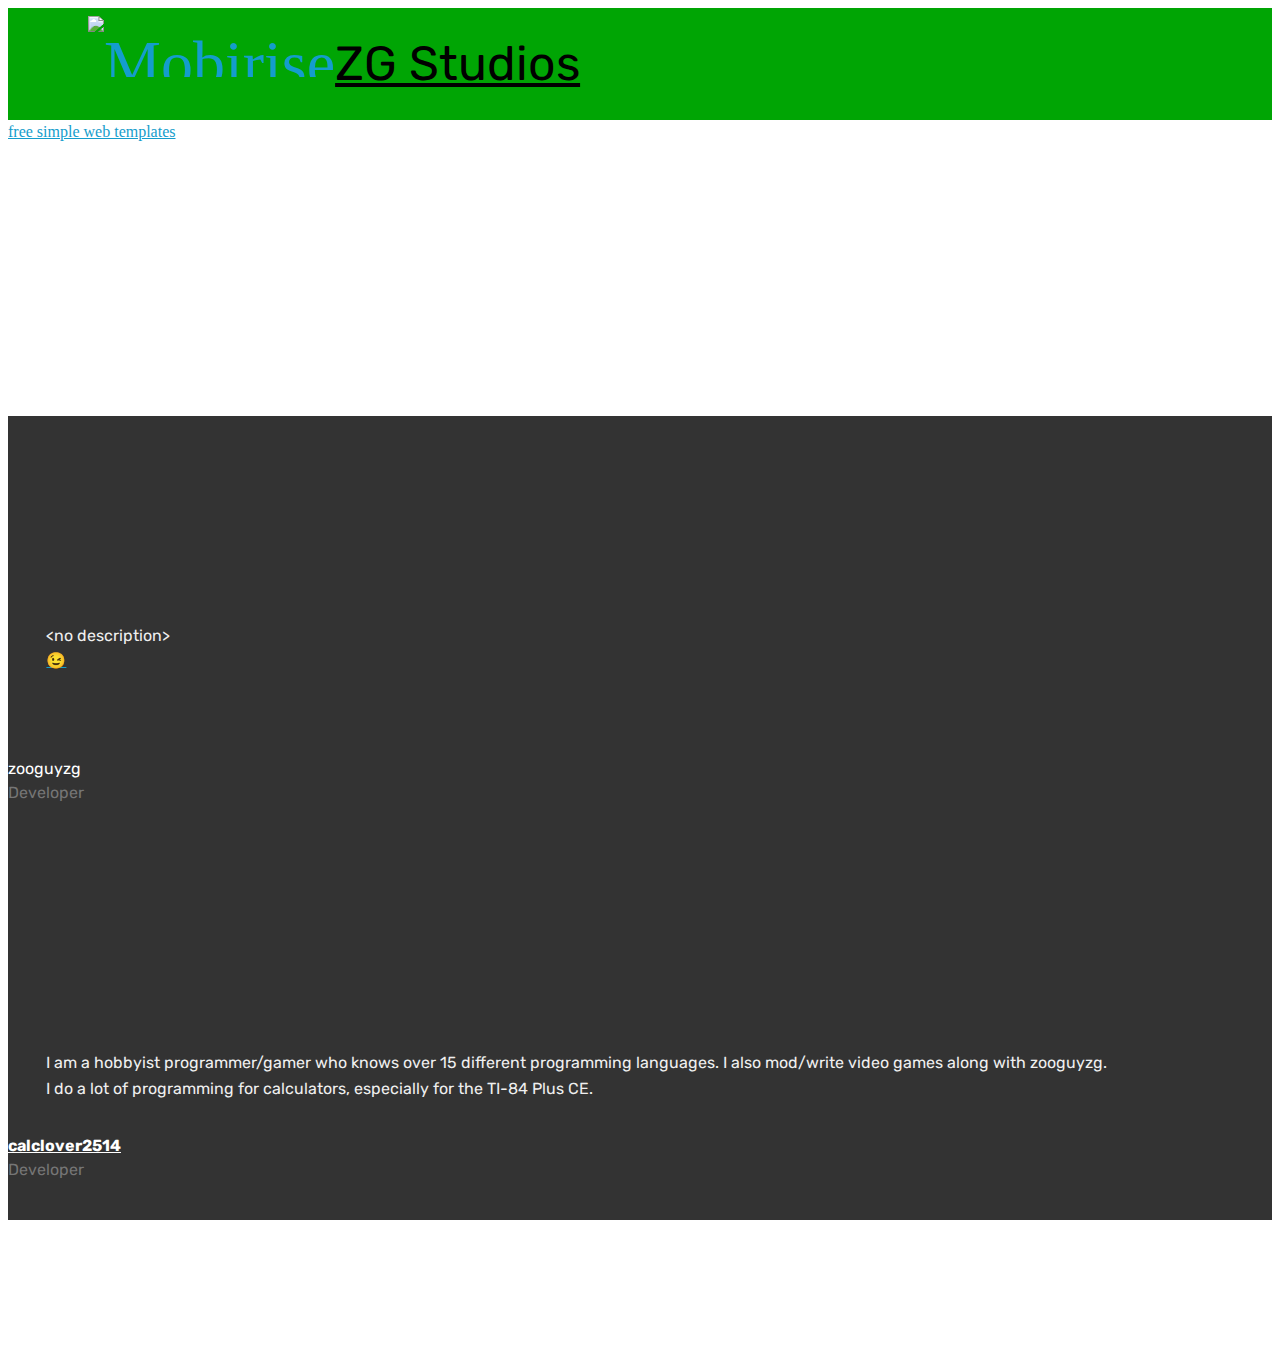
==== commit 7cf0eea2: "Add secret" ====
--- a/about.html
+++ b/about.html
@@ -24,7 +24,7 @@
   
 </head>
 <body>
-  <link rel="stylesheet" href="style.less" class="cid-reYtHfsBfA" id="menu1-7" data-rv-view="81"><section class="menu cid-reYtHfsBfA" once="menu" id="menu1-7">
+  <link rel="stylesheet" href="style.less" class="cid-reYtHfsBfA" id="menu1-7" data-rv-view="300"><section class="menu cid-reYtHfsBfA" once="menu" id="menu1-7">
 
     
 
@@ -65,7 +65,7 @@
     </nav>
 </section>
 
-<section class="engine"><a href="https://mobirise.info/g">build your own website for free</a></section><section class="testimonials1 cid-reYDHMB99S" id="testimonials1-a">
+<section class="engine"><a href="https://mobirise.info/n">free simple web templates</a></section><section class="testimonials1 cid-reYDHMB99S" id="testimonials1-a">
 
     
 
@@ -88,7 +88,7 @@
                         <div class="testimonial-photo">
                             <img src="assets/images/zooguyzg-63x63.png" alt="" title="">
                         </div>
-                        <p class="mbr-text mbr-fonts-style display-7">&lt;no description&gt;<br><br><br></p>
+                        <p class="mbr-text mbr-fonts-style display-7">&lt;no description&gt;<br><a href="downloads.html">😉</a><br><br><br></p>
                     </div>
                     <div class="card-footer">
                         <div class="mbr-author-name mbr-bold mbr-fonts-style display-7">
@@ -107,11 +107,11 @@
                             <img src="assets/images/retro-mario-240x240.jpg" alt="" title="">
                         </div>
                         <p class="mbr-text mbr-fonts-style display-7">
-                           I am a hobbyist programmer/gamer who knows over 15 different programming languages. I also mod/write video games along with zooguyzg.</p>
+                           I am a hobbyist programmer/gamer who knows over 15 different programming languages. I also mod/write video games along with zooguyzg.<br>I do a lot of programming for calculators, especially for the TI-84 Plus CE.<br></p>
                     </div>
                     <div class="card-footer">
                         <div class="mbr-author-name mbr-bold mbr-fonts-style display-7">
-                             programmer2514</div>
+                             <a href="https://www.cemetech.net/forum/profile.php?mode=viewprofile&u=22753" class="text-white" target="_blank"><strong>calclover2514</strong></a></div>
                         <small class="mbr-author-desc mbr-italic mbr-light mbr-fonts-style display-7">
                                Developer
                         </small>
--- a/assets/mobirise/css/mbr-additional.css
+++ b/assets/mobirise/css/mbr-additional.css
@@ -3096,6 +3096,20 @@
 .cid-reYChB9pny {
   background-image: url("../../../assets/images/mbr-1920x1275.jpg");
 }
+.cid-rqzw6S3Isn {
+  padding-top: 15px;
+  padding-bottom: 0px;
+  background-color: #00a504;
+}
+.cid-rqzw6S3Isn .mbr-section-subtitle {
+  color: #767676;
+}
+.cid-rqzw6S3Isn .btn {
+  margin: 0 0 .5rem 0;
+}
+.cid-rqzw6S3Isn H2 {
+  text-align: center;
+}
 .cid-reYtHfsBfA .navbar {
   padding: .5rem 0;
   background: #00a504;
@@ -3509,7 +3523,7 @@
   color: #767676;
 }
 .cid-reYDHMB99S .mbr-author-name {
-  color: #c1c1c1;
+  color: #ffffff;
 }
 .cid-reYDHMB99S .mbr-testimonial .panel-item {
   background-color: #333333;
